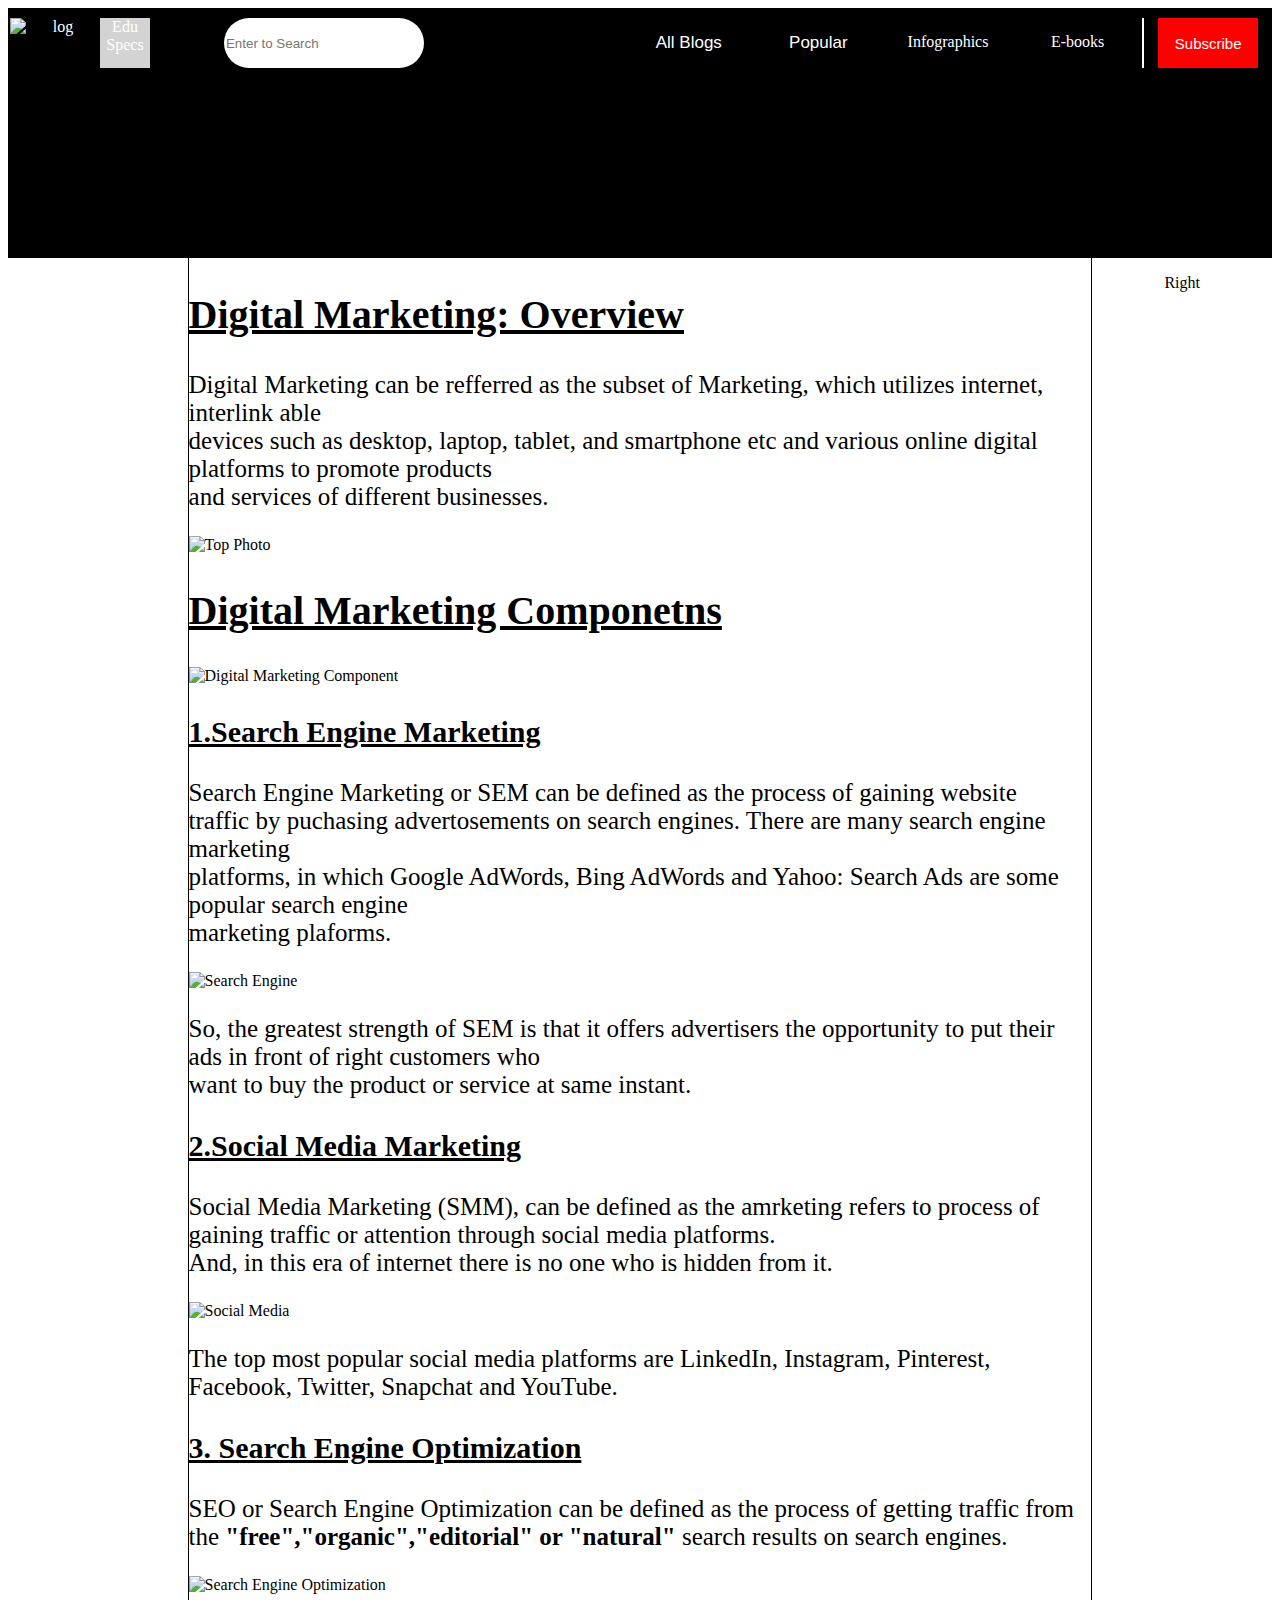
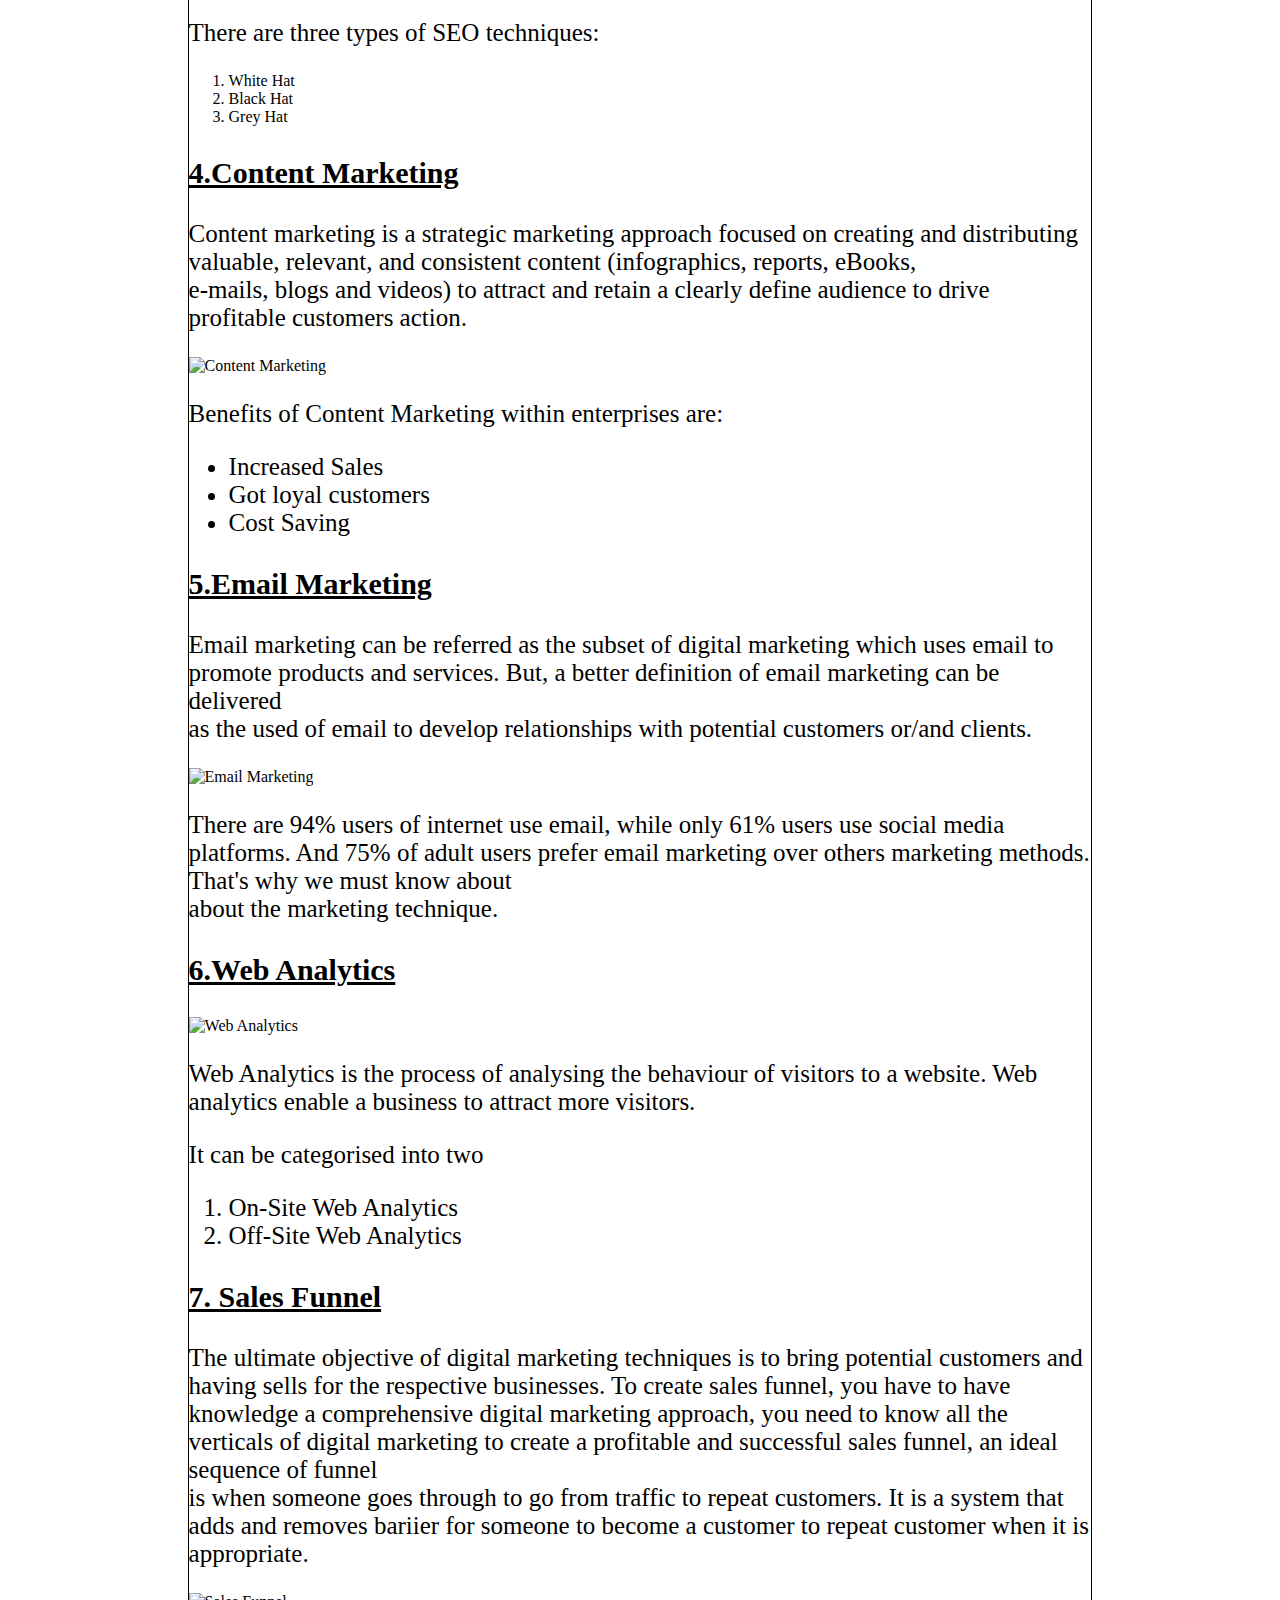
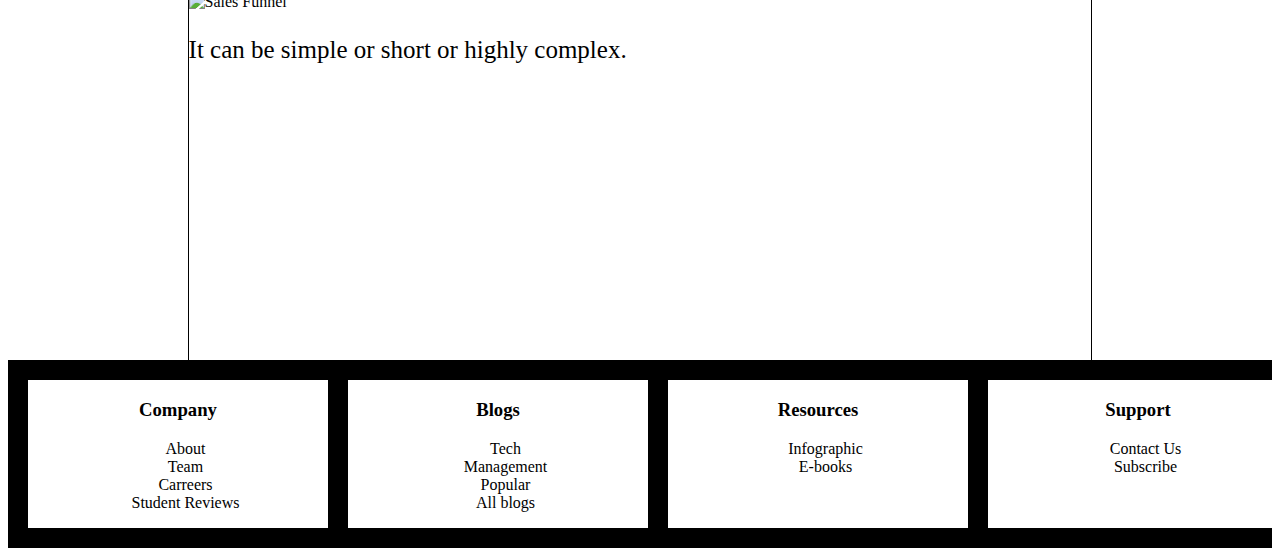
==== index.html @ 1f245247 "updating" ====
<!DOCTYPE html>
<html>
<head>
	<meta charset="utf-8">
	<link rel="stylesheet" type="text/css" href="css/style.css">
	<link rel="stylesheet" href="css/all.css">
	<link rel="stylesheet" href="css/extra.css">
	<title>Blog</title>
</head>
<body>
	<div class="wrapper">
		<div class="top">
			<div class="logo">
				<img src="image/logo.jpg" alt ="log">
				<p>Edu Specs</p>
			</div>
			<div class="search">
					<input type="search" placeholder="Enter to Search">

			</div>
			<div class="top-right">
				<div class="all">
					<button class="dropbtn allBlogs" onclick=showBlogs()>All Blogs </button>
					<div class="content-blogs">
						<div class="tech col-blogs">
							<h3>Tech</h3>
							<ul class="drop-list">
								<li>Machine Learning</li>
								<li>Data Science</li>
								<li>Blockchain Technology</li>
								<li>Deeplearning</li>
								<a href="" class="top-links">See more</a>
							</ul>
						</div>
						<div class="management col-blogs">
							<h3>Management</h3>
							<ul class="drop-list">
								<li>Corporate Finance</li>
								<li>Digital Marketing</li>
								<li>Business Valuation</li>
								<li>Financial Markets</li>
								<a href="" class="top-links">See more</a>
							</ul>
						</div>		
					</div>
				</div>
				<div class=" Popular pop">
					<button class="dropbtn"  onclick=showPop()>Popular</button>
					<div class="content-pop">
						<div class="col-pop">
							
							<p>This is something about Popular tags</p>
						</div>
					</div>
				</div>
				<a href="" class="links info">Infographics</a>
				<a href="" class="links ebooks">E-books</a>
				<div class="sub">
					<button ><a href="" class="links">Subscribe</a></button>
				</div>				
			</div>
		</div>
		<div class="main">
			<div>
				<h2 class="mainheading"> Digital Marketing: Overview</h2>
				<div class="description">
					<p>Digital Marketing can be refferred as the subset
					of Marketing, which utilizes internet, interlink able<br>
					devices such as desktop, laptop, tablet, and smartphone etc
					and various online digital platforms to promote products<br>
					and services of different businesses.</p>
				</div>
				<img src="./asset/topphoto.JPG" alt="Top Photo">
			</div>
			
			<div>
				<h2 class="mainheading">Digital Marketing Componetns</h2>
				<img src="./asset/component.JPG" alt="Digital Marketing Component">
				
			</div>
			
			<div>
				<h3 class="heading">1.Search Engine Marketing</h3>
				<div class="description">
					<p>Search Engine Marketing or SEM can be
					defined as the process of gaining website<br>
					traffic by puchasing advertosements on search
					engines. There are many search engine marketing<br>
					platforms, in which Google AdWords, Bing AdWords and
					Yahoo: Search Ads are some popular search engine<br>
					marketing plaforms.</p>
				</div>
				<img src="./asset/searchengine.JPG" alt="Search Engine">
				<div class="description">
					<p>So, the greatest strength of SEM is that it offers advertisers
					 the opportunity to put their ads in front of right customers who <br>
					 want to buy the product or service at same instant.</p>
				</div>
			</div>
			
			<div>
				<h3 class="heading">2.Social Media Marketing </h3>
				<div class="description">
					<p>Social Media Marketing (SMM), can be defined as the amrketing refers
					 to process of gaining traffic or attention through social media platforms.<br>
					 And, in this era of internet there is no one who is hidden from it.</p>
				 </div>
				 <img src="./asset/socialmedia.JPG" alt="Social Media">
				 <div class="description">
					 <p>The top most popular social media platforms are LinkedIn, Instagram, Pinterest,
					  Facebook, Twitter, Snapchat and YouTube.</p>
				</div>
			</div>
			
			<div>
				<h3 class="heading">3. Search Engine Optimization</h3>
				<div class="description">
					<p>SEO or Search Engine Optimization can be defined as the process of getting traffic
					from the <b>"free","organic","editorial" or "natural"</b> search results on search engines.</p>
				</div>
				<img src="./asset/seo.JPG" alt="Search Engine Optimization">
				<div class="description">
					<p>There are three types of SEO techniques:</p>
				</div>
				<ol>
					<li>White Hat</li>
					<li>Black Hat</li>
					<li>Grey Hat</li>
				</ol>
			</div>
			
			<div>
				<h3 class="heading">4.Content Marketing </h3>
				<div class="description">
					<p>Content marketing is a strategic marketing approach focused on creating and 
					distributing valuable, relevant, and consistent content (infographics, reports, eBooks,<br>
					e-mails, blogs and videos) to attract and retain a clearly define audience to drive profitable customers
					action.</p>
				 </div>
				<img src="./asset/contentmarketing.JPG" alt="Content Marketing">
				<div class="description">
					<p>Benefits of Content Marketing within enterprises are:</p>
				<ul>
					<li>Increased Sales</li>
					<li>Got loyal customers</li>
					<li>Cost Saving</li>
				</ul>
				</div>
			</div>
			
			<div>
				<h3 class="heading">5.Email Marketing</h3>
				<div class="description">
					<p>Email marketing can be referred as the subset of digital marketing which uses email to 
					promote products and services. But, a better definition of email marketing can be delivered <br>
					as the used of email to develop relationships with potential customers or/and clients.</p>
				</div>
				<img src="./asset/emailmarketing.JPG" alt="Email Marketing">
				<div class="description">
					<p>There are 94% users of internet use email, while only 61% users use social media platforms. And 
					75% of adult users prefer email marketing over others marketing methods. That's why we must know about <br>
					about the marketing technique.</p>
				</div>
			</div>
			
			<div>
				<h3 class="heading">6.Web Analytics</h3>
				<img src="./asset/webanalytics.JPG" alt="Web Analytics">
				<div class="description">
					<p>Web Analytics is the process of analysing the behaviour of visitors to a website. Web 
					analytics enable a business to attract more visitors.</p>
					<p>It can be categorised into two</p>
				<ol>
					<li>On-Site Web Analytics</li>
					<li>Off-Site Web Analytics</li>
				<ol>
				</div>
			</div>
			
			<div>
				<h3 class="heading">7. Sales Funnel</h3>
				<div class="description">
					<p>The ultimate objective of digital marketing techniques is to bring potential customers 
					and having sells for the respective businesses. To create sales funnel, you have to have<br>
					knowledge a comprehensive digital marketing approach, you need to know all the verticals of 
					digital marketing to create a profitable and successful sales funnel, an ideal sequence of funnel<br>
					is when someone goes through to go from traffic to repeat customers. It is a system that adds and removes 
					bariier for someone to become a customer to repeat customer when it is appropriate.</p>
				</div>
				<img src="./asset/salesfunnel.JPG" alt="Sales Funnel">
				<div class="description">
					<p>It can be simple or short or highly complex.</p>
				</div>
			</div>
			
		
		</main>
		</div>
		<aside class="social">
			<a href="#"><i class ="fab fa- google fa-2x"></i></a><br>
			<a href="#"><i class="fab fa-facebook-f fa-2x"></i></a><br>
			<a href="#"><i class="fab fa-twitter fa-2x"></i></a><br>
			<a href="#"><i class="fab fa-instagram fa-2x"></i></a><br>
			<a href="#"><i class="fab fa-youtube fa-2x"></i></a><br>	
		</aside>
		<aside class="right">
			<p>Right</p>
		</aside>
		<div class = "bottom ">
			<div class ="company ">
				<h3>Company</h3>
				<ul class = "footer-lists">
					<li>About</li>
					<li>Team</li>
					<li>Carreers</li>
					<li>Student Reviews</li>

				</ul>
			</div>
			<div class ="blogs ">
				<h3>Blogs</h3>
				<ul class = "footer-lists">
					<li>Tech</li>
					<li>Management</li>
					<li>Popular</li>
					<li>All blogs</li>
				</ul>
			</div>
			<div class ="resources">
				<h3>Resources</h3>
				<ul class = "footer-lists">
					<li>Infographic</li>
					<li>E-books</li>
				</ul>
			</div>
			<div class="= support ">
				<h3>Support</h3>
				<ul class = "footer-lists">
					<li>Contact Us</li>
					<li>Subscribe</li>
				</ul>
			</div>
		</div>
	</div>
	<script type="text/javascript" src="js/script.js"></script>
</body>
</html>
---- css/style.css ----
.top{
	grid-area: header;
	background-color: black;
	display: grid;
	grid-template-columns: 1fr 1fr 3fr;
	text-align: center;
	padding-top: 10px;
	padding-bottom: 15%;
	grid-template-areas: 
		"logo search top-right";
}
.logo{
	grid-area: logo;
	color: white;
	width: 40px;
	height: 40px;
	display: grid;
	grid-template-columns: 1fr 1fr;
	grid-template-areas: 
		"img text";
}
.logo img{
	grid-area: img;
	height: 50px;
	width: 90px;
	padding-left: 2px;
}
.logo p{
	margin: 0px;
	width: 50px;
	grid-area: text;
	color: white;
	background-color: lightgrey;
}

.search{
	grid-area: search;
	color: white;
	padding-right: 200px;
}

.search input{
	height: 50px;
	width: 200px;
	border-radius: 40px;
	border: none;
}


.all{
	grid-area: all;

}
.popular{
	grid-area: popular;
}
.info{
	grid-area: info;

}
.ebook{
	grid-area: ebooks;

}
.sub{
	grid-area: sub;
	border-left: 2px solid white;
	
}
.sub button{
	background-color: red;
	border: none;
	height: 50px;
	width: 100px;
	font-size: 15px;
}
.links{
	padding-top: 15px;
	text-decoration: none;
	color: white;
}

.top-right{
	grid-area: top-right;
	color:white;
	display: grid;
	grid-template-columns: 1fr 1fr 1fr 1fr 1fr ;
	text-align: center;
	grid-template-areas: 
		"all popular info ebooks sub"
}


.all h3{
	color: blue;
}

.drop-list{
	text-align: left;
	color: black;
	list-style-type: none;
}

.dropbtn{
	border:none;
	background-color: black;
	color:white;
	font-size: 17px;
	padding-top: 15px;
	padding-bottom:  10px;
}

.content-blogs{
	background-color: white;
	display: none;
	position: absolute;
	z-index: 1;
	width: 40%;
	margin-right: 16%;
}
.content-pop{
	background-color: white;
	color:black;
	display: none;
	position: absolute;
	z-index: 1;
	height: 20%;
	width: 30%;
	margin-right: 30%;
}

.top-links{
	text-decoration: none;
	color: blue;
}
.col-blogs{
	float: left;
}

.show{
	display: block;
	
}


.main{
	grid-area: content;
	background-color: white;
	text-align: left;
	padding-bottom: 30%;
}

.heading {
	font-size: 30px;
	text-decoration: underline;
}

.mainheading {
	font-size: 40px;
	text-decoration: underline;
}

.description {
	font-size: 25px;
}

.bottom{
	grid-area: footer;
	background-color: black;
	display: grid;
	grid-template-columns: 300px 300px 300px 300px;
	padding: 20px;
	grid-column-gap: 20px;
	grid-template-areas: 
		" company blogs resources support";
	text-align: center;
}
.social{
	grid-area: social;
	background-color: white;
	text-align: center;
	border-right:  1px solid black;
	padding-top: 20%;
}
.right{
	grid-area: side;
	background-color: white;
	border-left:  1px solid black;
	text-align: center;
}

.wrapper{
	display: grid;
	margin: 0 auto;
	grid-template-columns: 1fr 5fr 1fr;
	grid-template-areas: 
		"header header header"
		"social content side"
		"footer footer footer";

}
.company{
	background-color: white;
	grid-area: company;
	
}
.blogs{
	background-color: white;
	grid-area: blogs;
	
	
}
.resources{
	background-color: white;
	grid-area: resources;
	
}
.support{
	background-color: white;
	grid-area: support;
	
}

.footer-lists{
	text-align: center;
	padding-left: 5%;
	list-style-type: none;
}
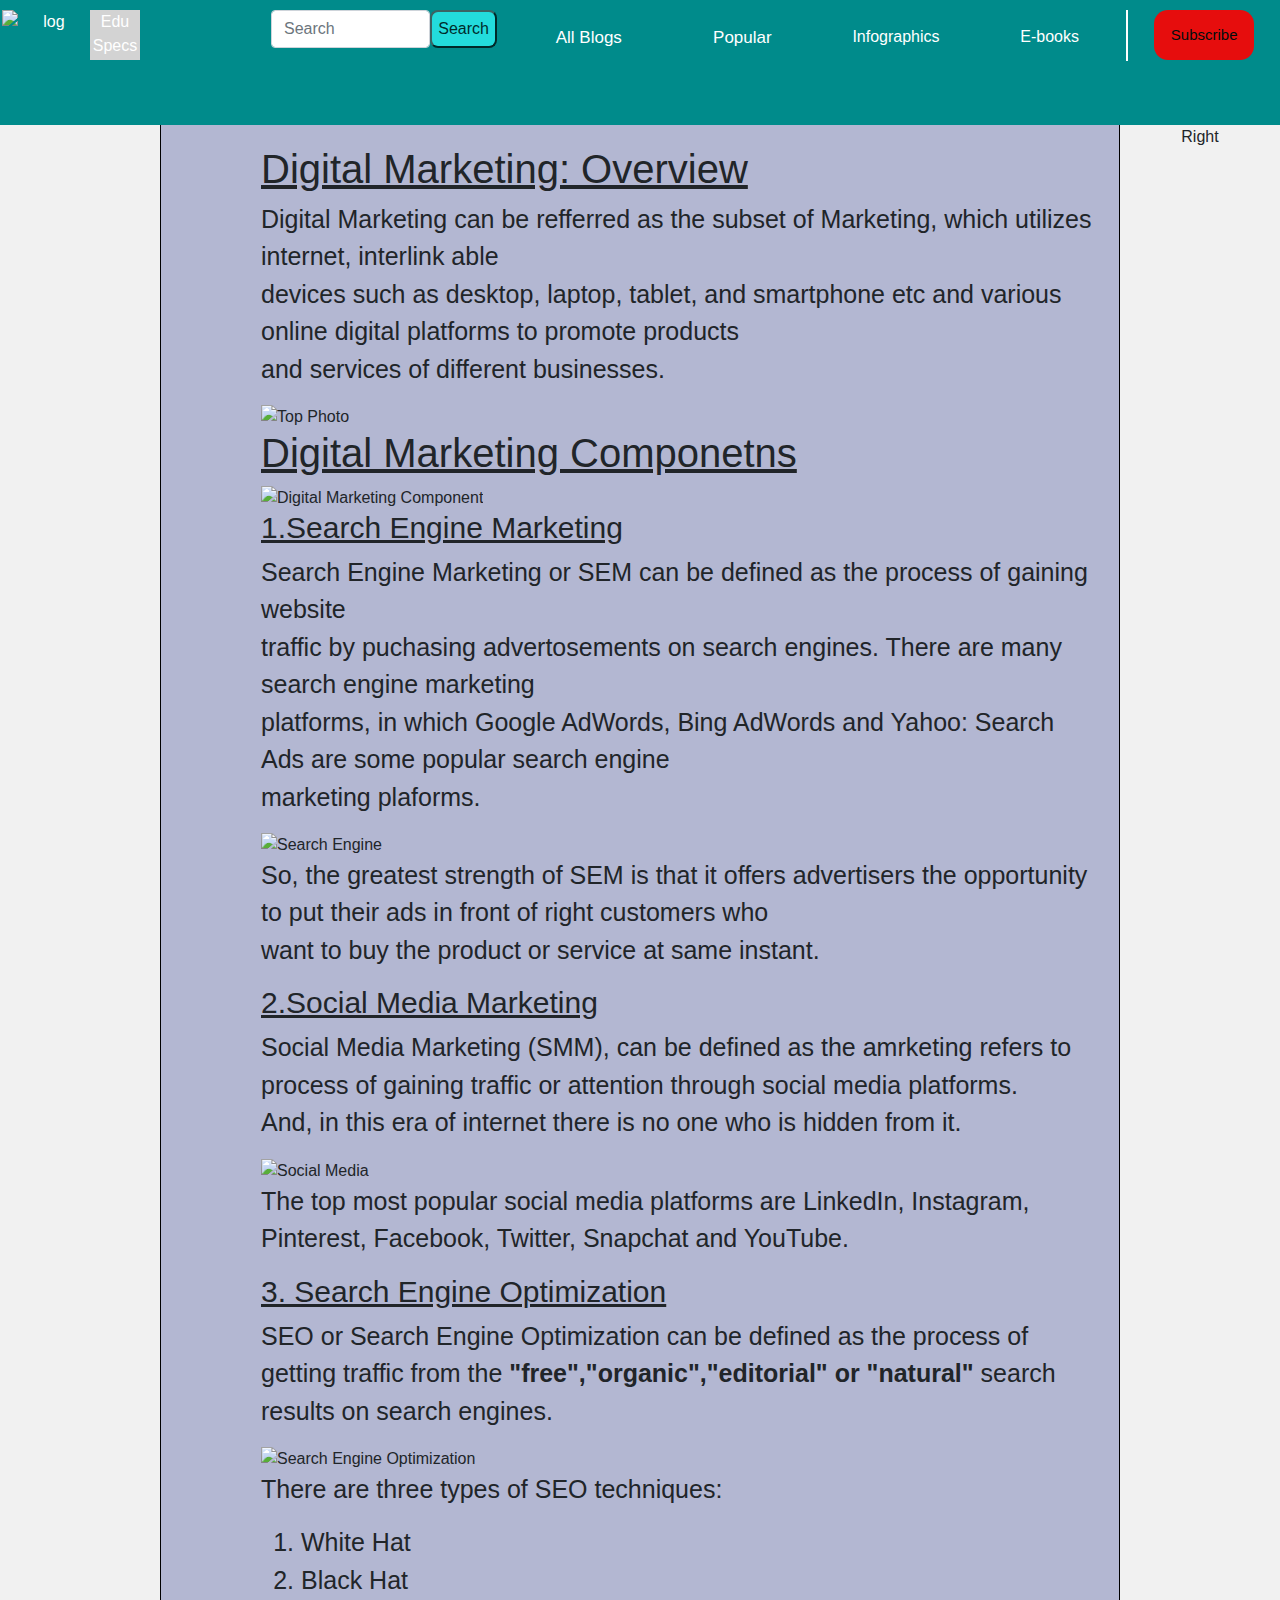
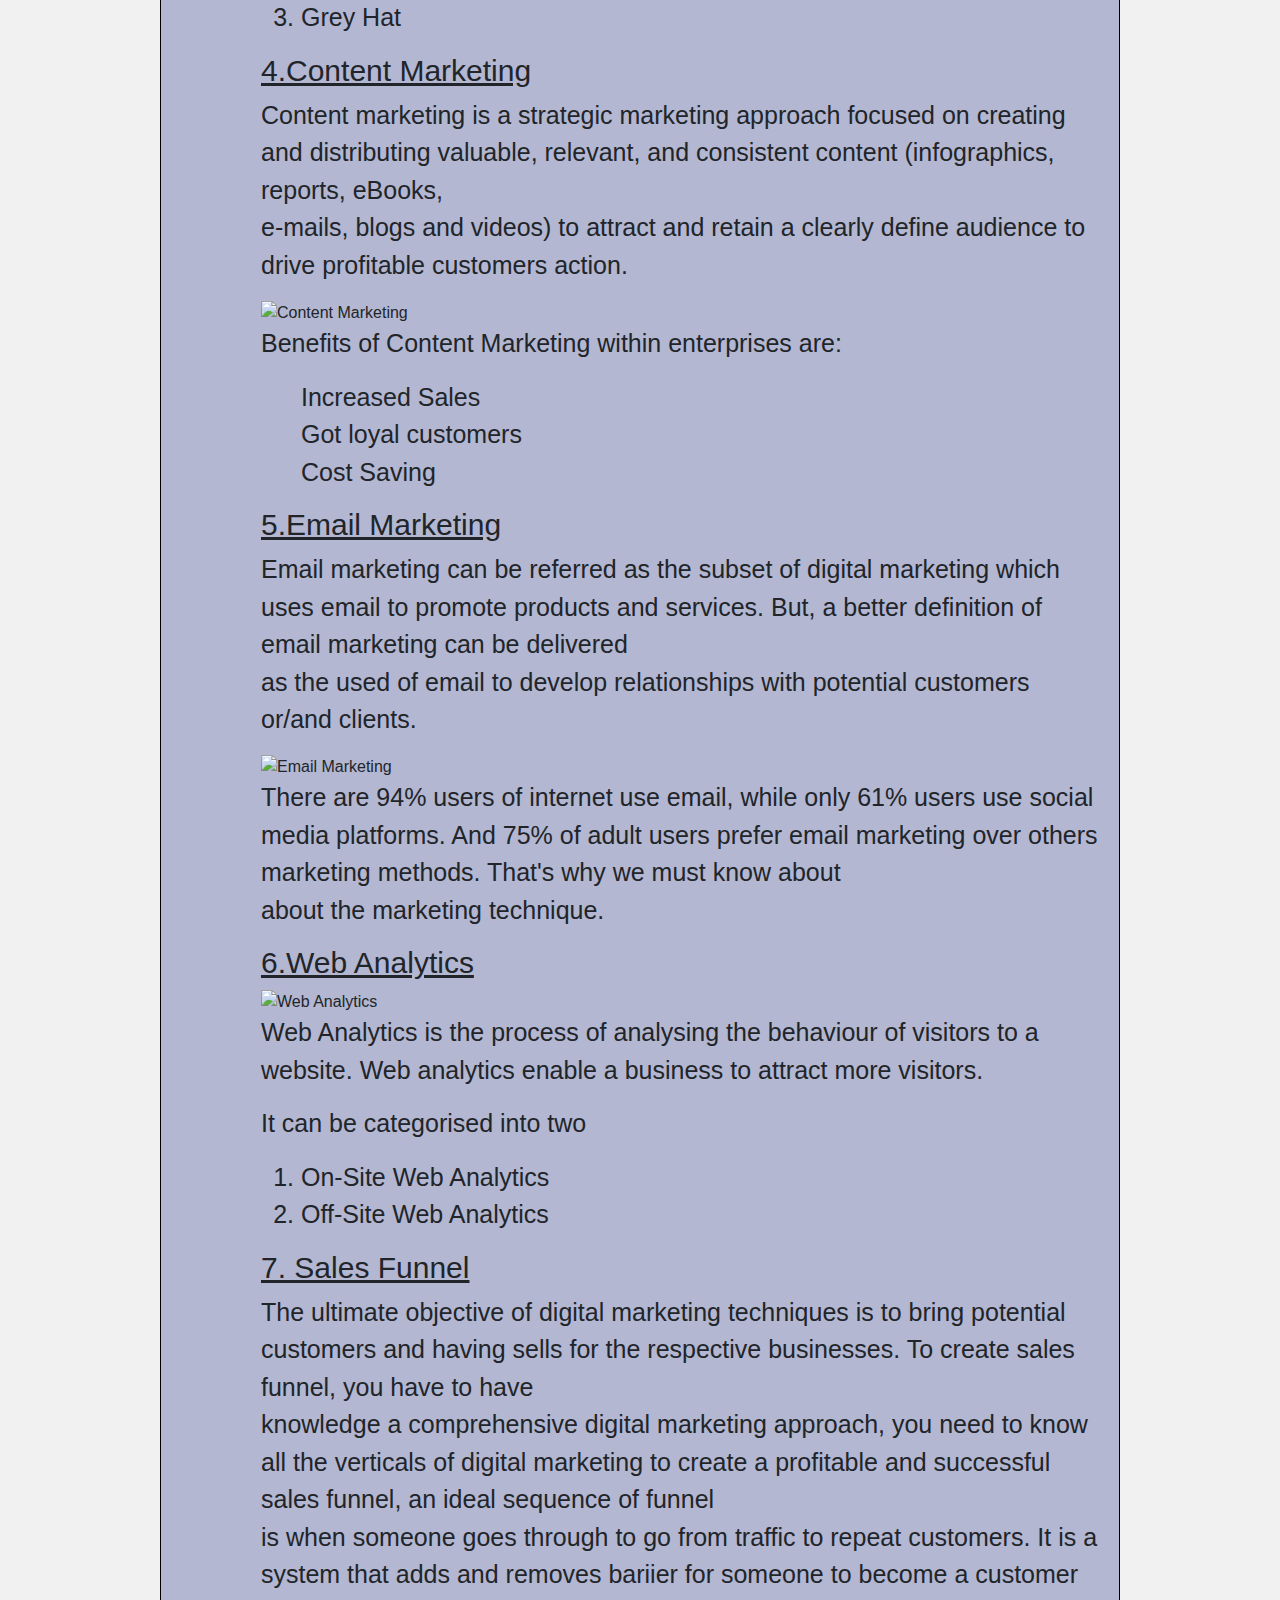
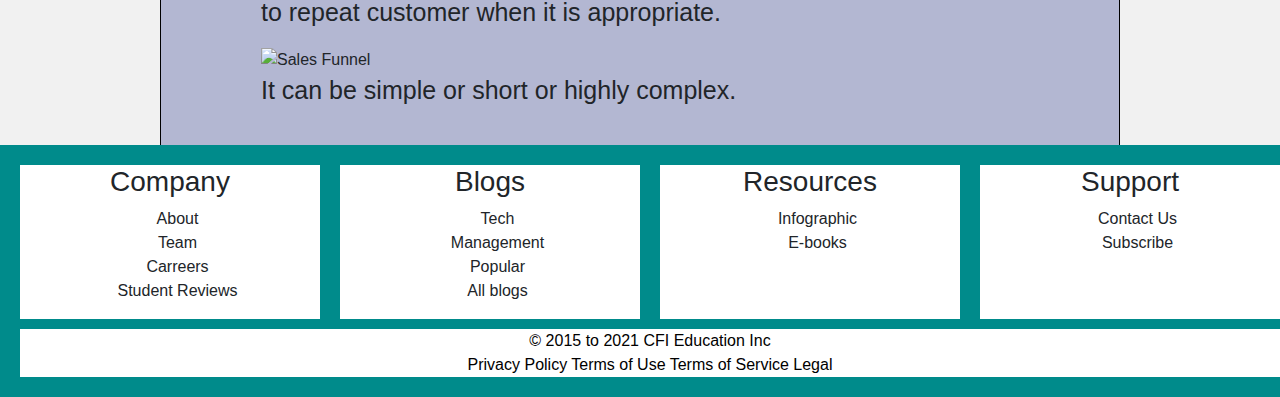
==== commit 7112ae6b: "Merge branch 'main' of https://github.com/MADHUSHUDHAN1/blogging" ====
--- a/index.html
+++ b/index.html
@@ -1,247 +1,281 @@
-<!DOCTYPE html>
-<html>
-<head>
-	<meta charset="utf-8">
-	<link rel="stylesheet" type="text/css" href="css/style.css">
-	<link rel="stylesheet" href="css/all.css">
-	<link rel="stylesheet" href="css/extra.css">
-	<title>Blog</title>
-</head>
-<body>
-	<div class="wrapper">
-		<div class="top">
-			<div class="logo">
-				<img src="image/logo.jpg" alt ="log">
-				<p>Edu Specs</p>
-			</div>
-			<div class="search">
-					<input type="search" placeholder="Enter to Search">
-
-			</div>
-			<div class="top-right">
-				<div class="all">
-					<button class="dropbtn allBlogs" onclick=showBlogs()>All Blogs </button>
-					<div class="content-blogs">
-						<div class="tech col-blogs">
-							<h3>Tech</h3>
-							<ul class="drop-list">
-								<li>Machine Learning</li>
-								<li>Data Science</li>
-								<li>Blockchain Technology</li>
-								<li>Deeplearning</li>
-								<a href="" class="top-links">See more</a>
-							</ul>
-						</div>
-						<div class="management col-blogs">
-							<h3>Management</h3>
-							<ul class="drop-list">
-								<li>Corporate Finance</li>
-								<li>Digital Marketing</li>
-								<li>Business Valuation</li>
-								<li>Financial Markets</li>
-								<a href="" class="top-links">See more</a>
-							</ul>
-						</div>		
-					</div>
-				</div>
-				<div class=" Popular pop">
-					<button class="dropbtn"  onclick=showPop()>Popular</button>
-					<div class="content-pop">
-						<div class="col-pop">
-							
-							<p>This is something about Popular tags</p>
-						</div>
-					</div>
-				</div>
-				<a href="" class="links info">Infographics</a>
-				<a href="" class="links ebooks">E-books</a>
-				<div class="sub">
-					<button ><a href="" class="links">Subscribe</a></button>
-				</div>				
-			</div>
-		</div>
-		<div class="main">
-			<div>
-				<h2 class="mainheading"> Digital Marketing: Overview</h2>
-				<div class="description">
-					<p>Digital Marketing can be refferred as the subset
-					of Marketing, which utilizes internet, interlink able<br>
-					devices such as desktop, laptop, tablet, and smartphone etc
-					and various online digital platforms to promote products<br>
-					and services of different businesses.</p>
-				</div>
-				<img src="./asset/topphoto.JPG" alt="Top Photo">
-			</div>
-			
-			<div>
-				<h2 class="mainheading">Digital Marketing Componetns</h2>
-				<img src="./asset/component.JPG" alt="Digital Marketing Component">
-				
-			</div>
-			
-			<div>
-				<h3 class="heading">1.Search Engine Marketing</h3>
-				<div class="description">
-					<p>Search Engine Marketing or SEM can be
-					defined as the process of gaining website<br>
-					traffic by puchasing advertosements on search
-					engines. There are many search engine marketing<br>
-					platforms, in which Google AdWords, Bing AdWords and
-					Yahoo: Search Ads are some popular search engine<br>
-					marketing plaforms.</p>
-				</div>
-				<img src="./asset/searchengine.JPG" alt="Search Engine">
-				<div class="description">
-					<p>So, the greatest strength of SEM is that it offers advertisers
-					 the opportunity to put their ads in front of right customers who <br>
-					 want to buy the product or service at same instant.</p>
-				</div>
-			</div>
-			
-			<div>
-				<h3 class="heading">2.Social Media Marketing </h3>
-				<div class="description">
-					<p>Social Media Marketing (SMM), can be defined as the amrketing refers
-					 to process of gaining traffic or attention through social media platforms.<br>
-					 And, in this era of internet there is no one who is hidden from it.</p>
-				 </div>
-				 <img src="./asset/socialmedia.JPG" alt="Social Media">
-				 <div class="description">
-					 <p>The top most popular social media platforms are LinkedIn, Instagram, Pinterest,
-					  Facebook, Twitter, Snapchat and YouTube.</p>
-				</div>
-			</div>
-			
-			<div>
-				<h3 class="heading">3. Search Engine Optimization</h3>
-				<div class="description">
-					<p>SEO or Search Engine Optimization can be defined as the process of getting traffic
-					from the <b>"free","organic","editorial" or "natural"</b> search results on search engines.</p>
-				</div>
-				<img src="./asset/seo.JPG" alt="Search Engine Optimization">
-				<div class="description">
-					<p>There are three types of SEO techniques:</p>
-				</div>
-				<ol>
-					<li>White Hat</li>
-					<li>Black Hat</li>
-					<li>Grey Hat</li>
-				</ol>
-			</div>
-			
-			<div>
-				<h3 class="heading">4.Content Marketing </h3>
-				<div class="description">
-					<p>Content marketing is a strategic marketing approach focused on creating and 
-					distributing valuable, relevant, and consistent content (infographics, reports, eBooks,<br>
-					e-mails, blogs and videos) to attract and retain a clearly define audience to drive profitable customers
-					action.</p>
-				 </div>
-				<img src="./asset/contentmarketing.JPG" alt="Content Marketing">
-				<div class="description">
-					<p>Benefits of Content Marketing within enterprises are:</p>
-				<ul>
-					<li>Increased Sales</li>
-					<li>Got loyal customers</li>
-					<li>Cost Saving</li>
-				</ul>
-				</div>
-			</div>
-			
-			<div>
-				<h3 class="heading">5.Email Marketing</h3>
-				<div class="description">
-					<p>Email marketing can be referred as the subset of digital marketing which uses email to 
-					promote products and services. But, a better definition of email marketing can be delivered <br>
-					as the used of email to develop relationships with potential customers or/and clients.</p>
-				</div>
-				<img src="./asset/emailmarketing.JPG" alt="Email Marketing">
-				<div class="description">
-					<p>There are 94% users of internet use email, while only 61% users use social media platforms. And 
-					75% of adult users prefer email marketing over others marketing methods. That's why we must know about <br>
-					about the marketing technique.</p>
-				</div>
-			</div>
-			
-			<div>
-				<h3 class="heading">6.Web Analytics</h3>
-				<img src="./asset/webanalytics.JPG" alt="Web Analytics">
-				<div class="description">
-					<p>Web Analytics is the process of analysing the behaviour of visitors to a website. Web 
-					analytics enable a business to attract more visitors.</p>
-					<p>It can be categorised into two</p>
-				<ol>
-					<li>On-Site Web Analytics</li>
-					<li>Off-Site Web Analytics</li>
-				<ol>
-				</div>
-			</div>
-			
-			<div>
-				<h3 class="heading">7. Sales Funnel</h3>
-				<div class="description">
-					<p>The ultimate objective of digital marketing techniques is to bring potential customers 
-					and having sells for the respective businesses. To create sales funnel, you have to have<br>
-					knowledge a comprehensive digital marketing approach, you need to know all the verticals of 
-					digital marketing to create a profitable and successful sales funnel, an ideal sequence of funnel<br>
-					is when someone goes through to go from traffic to repeat customers. It is a system that adds and removes 
-					bariier for someone to become a customer to repeat customer when it is appropriate.</p>
-				</div>
-				<img src="./asset/salesfunnel.JPG" alt="Sales Funnel">
-				<div class="description">
-					<p>It can be simple or short or highly complex.</p>
-				</div>
-			</div>
-			
-		
-		</main>
-		</div>
-		<aside class="social">
-			<a href="#"><i class ="fab fa- google fa-2x"></i></a><br>
-			<a href="#"><i class="fab fa-facebook-f fa-2x"></i></a><br>
-			<a href="#"><i class="fab fa-twitter fa-2x"></i></a><br>
-			<a href="#"><i class="fab fa-instagram fa-2x"></i></a><br>
-			<a href="#"><i class="fab fa-youtube fa-2x"></i></a><br>	
-		</aside>
-		<aside class="right">
-			<p>Right</p>
-		</aside>
-		<div class = "bottom ">
-			<div class ="company ">
-				<h3>Company</h3>
-				<ul class = "footer-lists">
-					<li>About</li>
-					<li>Team</li>
-					<li>Carreers</li>
-					<li>Student Reviews</li>
-
-				</ul>
-			</div>
-			<div class ="blogs ">
-				<h3>Blogs</h3>
-				<ul class = "footer-lists">
-					<li>Tech</li>
-					<li>Management</li>
-					<li>Popular</li>
-					<li>All blogs</li>
-				</ul>
-			</div>
-			<div class ="resources">
-				<h3>Resources</h3>
-				<ul class = "footer-lists">
-					<li>Infographic</li>
-					<li>E-books</li>
-				</ul>
-			</div>
-			<div class="= support ">
-				<h3>Support</h3>
-				<ul class = "footer-lists">
-					<li>Contact Us</li>
-					<li>Subscribe</li>
-				</ul>
-			</div>
-		</div>
-	</div>
-	<script type="text/javascript" src="js/script.js"></script>
-</body>
+<!DOCTYPE html>
+<html>
+<head>
+	<meta charset="utf-8" name="viewport" content="width=device-width,initial-scale = 1.0">
+	<link rel="stylesheet" type="text/css" href="css/style.css">
+	<link rel="stylesheet" type="text/css" href="css/extra.css">
+	<link rel="stylesheet" type="text/css" href="css/fluffy.css">
+	 <!-- Bootstrap CSS -->
+    <link rel="stylesheet" href="https://stackpath.bootstrapcdn.com/bootstrap/4.4.1/css/bootstrap.min.css" integrity="sha384-Vkoo8x4CGsO3+Hhxv8T/Q5PaXtkKtu6ug5TOeNV6gBiFeWPGFN9MuhOf23Q9Ifjh" crossorigin="anonymous">
+
+	<link rel="stylesheet" href="css/all.css">
+	<title>Blog</title>
+</head>
+<body>
+	<div class="wrapper">
+		<div class="top">
+			<div class="logo">
+				<img src="image/logo.jpg" alt ="log">
+				<p>Edu Specs</p>
+			</div>
+			 <div class="container-fluid">
+    <form class="d-flex">
+      <input class="form-control me-2" type="search" placeholder="Search" aria-label="Search">
+      <button class="btn-btn-outline-success" type="submit">Search</button>
+    </form>
+  </div>
+			<div class="top-right">
+				<div class="all">
+					<button class="dropbtn allBlogs" onclick=showBlogs()>All Blogs </button>
+					<div class="content-blogs">
+						<div class="tech col-blogs">
+							<h3>Tech</h3>
+							<ul class="drop-list">
+								<li>Machine Learning</li>
+								<li>Data Science</li>
+								<li>Blockchain Technology</li>
+								<li>Deeplearning</li>
+								<a href="" class="top-links">See more</a>
+							</ul>
+						</div>
+						<div class="management col-blogs">
+							<h3>Management</h3>
+							<ul class="drop-list">
+								<li>Corporate Finance</li>
+								<li>Digital Marketing</li>
+								<li>Business Valuation</li>
+								<li>Financial Markets</li>
+								<a href="" class="top-links">See more</a>
+							</ul>
+						</div>		
+					</div>
+				</div>
+				<div class=" Popular pop">
+					<button class="dropbtn"  onclick=showPop()>Popular</button>
+					<div class="content-pop">
+						<div class="col-pop">
+							
+							<p>This is something about Popular tags</p>
+						</div>
+					</div>
+				</div>
+				<a href="" class="links info">Infographics</a>
+				<a href="" class="links ebooks">E-books</a>
+				
+		<!--The subscribe button content--->
+				<div class="sub">
+					<button class="sub-btn" >Subscribe</button>
+					<div class = "sub-modal">
+						<div class="modal-content">
+							<span class="close">&times; <!--the x for closing--></span>
+							<form>
+								<h4>Subscribe to our Newsletter</h4>
+								<label>Email:</label><input type="email" required placeholder="Enter Email">
+								<button>Subscbibe</button>
+							</form>
+						</div>
+					</div>
+				</div>				
+			</div>
+		</div>
+		<div class="main">
+			<div>
+				<h2 class="mainheading"> Digital Marketing: Overview</h2>
+				<div class="description">
+					<p>Digital Marketing can be refferred as the subset
+					of Marketing, which utilizes internet, interlink able<br>
+					devices such as desktop, laptop, tablet, and smartphone etc
+					and various online digital platforms to promote products<br>
+					and services of different businesses.</p>
+				</div>
+				<img src="./asset/topphoto.JPG" alt="Top Photo">
+			</div>
+			
+			<div>
+				<h2 class="mainheading">Digital Marketing Componetns</h2>
+				<img src="./asset/component.JPG" alt="Digital Marketing Component">
+				
+			</div>
+			
+			<div>
+				<h3 class="heading">1.Search Engine Marketing</h3>
+				<div class="description">
+					<p>Search Engine Marketing or SEM can be
+					defined as the process of gaining website<br>
+					traffic by puchasing advertosements on search
+					engines. There are many search engine marketing<br>
+					platforms, in which Google AdWords, Bing AdWords and
+					Yahoo: Search Ads are some popular search engine<br>
+					marketing plaforms.</p>
+				</div>
+				<img src="./asset/searchengine.JPG" alt="Search Engine">
+				<div class="description">
+					<p>So, the greatest strength of SEM is that it offers advertisers
+					 the opportunity to put their ads in front of right customers who <br>
+					 want to buy the product or service at same instant.</p>
+				</div>
+			</div>
+			
+			<div>
+				<h3 class="heading">2.Social Media Marketing </h3>
+				<div class="description">
+					<p>Social Media Marketing (SMM), can be defined as the amrketing refers
+					 to process of gaining traffic or attention through social media platforms.<br>
+					 And, in this era of internet there is no one who is hidden from it.</p>
+				 </div>
+				 <img src="./asset/socialmedia.JPG" alt="Social Media">
+				 <div class="description">
+					 <p>The top most popular social media platforms are LinkedIn, Instagram, Pinterest,
+					  Facebook, Twitter, Snapchat and YouTube.</p>
+				</div>
+			</div>
+			
+			<div>
+				<h3 class="heading">3. Search Engine Optimization</h3>
+				<div class="description">
+					<p>SEO or Search Engine Optimization can be defined as the process of getting traffic
+					from the <b>"free","organic","editorial" or "natural"</b> search results on search engines.</p>
+				</div>
+				<img src="./asset/seo.JPG" alt="Search Engine Optimization">
+				<div class="description">
+					<p>There are three types of SEO techniques:</p>
+				<ol>
+					<li>White Hat</li>
+					<li>Black Hat</li>
+					<li>Grey Hat</li>
+				</ol>
+				</div>
+			</div>
+			
+			<div>
+				<h3 class="heading">4.Content Marketing </h3>
+				<div class="description">
+					<p>Content marketing is a strategic marketing approach focused on creating and 
+					distributing valuable, relevant, and consistent content (infographics, reports, eBooks,<br>
+					e-mails, blogs and videos) to attract and retain a clearly define audience to drive profitable customers
+					action.</p>
+				 </div>
+				<img src="./asset/contentmarketing.JPG" alt="Content Marketing">
+				<div class="description">
+					<p>Benefits of Content Marketing within enterprises are:</p>
+				<ul>
+					<li>Increased Sales</li>
+					<li>Got loyal customers</li>
+					<li>Cost Saving</li>
+				</ul>
+				</div>
+			</div>
+			
+			<div>
+				<h3 class="heading">5.Email Marketing</h3>
+				<div class="description">
+					<p>Email marketing can be referred as the subset of digital marketing which uses email to 
+					promote products and services. But, a better definition of email marketing can be delivered <br>
+					as the used of email to develop relationships with potential customers or/and clients.</p>
+				</div>
+				<img src="./asset/emailmarketing.JPG" alt="Email Marketing">
+				<div class="description">
+					<p>There are 94% users of internet use email, while only 61% users use social media platforms. And 
+					75% of adult users prefer email marketing over others marketing methods. That's why we must know about <br>
+					about the marketing technique.</p>
+				</div>
+			</div>
+			
+			<div>
+				<h3 class="heading">6.Web Analytics</h3>
+				<img src="./asset/webanalytics.JPG" alt="Web Analytics">
+				<div class="description">
+					<p>Web Analytics is the process of analysing the behaviour of visitors to a website. Web 
+					analytics enable a business to attract more visitors.</p>
+					<p>It can be categorised into two</p>
+				<ol>
+					<li>On-Site Web Analytics</li>
+					<li>Off-Site Web Analytics</li>
+				<ol>
+				</div>
+			</div>
+			
+			<div>
+				<h3 class="heading">7. Sales Funnel</h3>
+				<div class="description">
+					<p>The ultimate objective of digital marketing techniques is to bring potential customers 
+					and having sells for the respective businesses. To create sales funnel, you have to have<br>
+					knowledge a comprehensive digital marketing approach, you need to know all the verticals of 
+					digital marketing to create a profitable and successful sales funnel, an ideal sequence of funnel<br>
+					is when someone goes through to go from traffic to repeat customers. It is a system that adds and removes 
+					bariier for someone to become a customer to repeat customer when it is appropriate.</p>
+				</div>
+				<img src="./asset/salesfunnel.JPG" alt="Sales Funnel">
+				<div class="description">
+					<p>It can be simple or short or highly complex.</p>
+				</div>
+			</div>
+			
+		
+		</div>
+		<div class="social">
+			<a href="#"><i class ="fab fa-google fa-2x"></i></a><br>
+			<a href="#"><i class="fab fa-facebook-f fa-2x"></i></a><br>
+			<a href="#"><i class="fab fa-twitter fa-2x"></i></a><br>
+			<a href="#"><i class="fab fa-instagram fa-2x"></i></a><br>
+			<a href="#"><i class="fab fa-youtube fa-2x"></i></a><br>	
+		</div>
+		<aside class="right">
+			<p>Right</p>
+		</aside>
+		<div class = "bottom ">
+			<div class ="company ">
+				<h3>Company</h3>
+				<ul class = "footer-lists">
+					<li>About</li>
+					<li>Team</li>
+					<li>Carreers</li>
+					<li>Student Reviews</li>
+
+				</ul>
+			</div>
+			<div class ="blogs ">
+				<h3>Blogs</h3>
+				<ul class = "footer-lists">
+					<li>Tech</li>
+					<li>Management</li>
+					<li>Popular</li>
+					<li>All blogs</li>
+				</ul>
+			</div>
+			<div class ="resources">
+				<h3>Resources</h3>
+				<ul class = "footer-lists">
+					<li>Infographic</li>
+					<li>E-books</li>
+				</ul>
+			</div>
+			<div class="support ">
+				<h3>Support</h3>
+				<ul class = "footer-lists">
+					<li>Contact Us</li>
+					<li>Subscribe</li>
+				</ul>
+			</div>
+			<div class="copyR">
+				<div class = "copyr">
+					&#169; 2015 to 2021 CFI Education Inc
+				</div>
+				<div class="terms">
+					<div class="social-bottom">
+						<a href="#"><i class ="fab fa-google "></i></a>
+					<a href="#"><i class="fab fa-facebook-f "></i></a>
+					<a href="#"><i class="fab fa-twitter "></i></a>
+					<a href="#"><i class="fab fa-instagram "></i></a>
+					<a href="#"><i class="fab fa-youtube "></i></a>	
+					</div>
+					<div class = "policy">
+						Privacy Policy Terms of Use Terms of Service Legal
+					</div>
+				</div>			
+			</div>
+		</div>
+	</div>
+	<script type="text/javascript" src="js/script.js"></script>
+</body>
 </html>--- a/css/style.css
+++ b/css/style.css
@@ -1,228 +1,279 @@
-.top{
-	grid-area: header;
-	background-color: black;
-	display: grid;
-	grid-template-columns: 1fr 1fr 3fr;
-	text-align: center;
-	padding-top: 10px;
-	padding-bottom: 15%;
-	grid-template-areas: 
-		"logo search top-right";
-}
-.logo{
-	grid-area: logo;
-	color: white;
-	width: 40px;
-	height: 40px;
-	display: grid;
-	grid-template-columns: 1fr 1fr;
-	grid-template-areas: 
-		"img text";
-}
-.logo img{
-	grid-area: img;
-	height: 50px;
-	width: 90px;
-	padding-left: 2px;
-}
-.logo p{
-	margin: 0px;
-	width: 50px;
-	grid-area: text;
-	color: white;
-	background-color: lightgrey;
-}
-
-.search{
-	grid-area: search;
-	color: white;
-	padding-right: 200px;
-}
-
-.search input{
-	height: 50px;
-	width: 200px;
-	border-radius: 40px;
-	border: none;
-}
-
-
-.all{
-	grid-area: all;
-
-}
-.popular{
-	grid-area: popular;
-}
-.info{
-	grid-area: info;
-
-}
-.ebook{
-	grid-area: ebooks;
-
-}
-.sub{
-	grid-area: sub;
-	border-left: 2px solid white;
-	
-}
-.sub button{
-	background-color: red;
-	border: none;
-	height: 50px;
-	width: 100px;
-	font-size: 15px;
-}
-.links{
-	padding-top: 15px;
-	text-decoration: none;
-	color: white;
-}
-
-.top-right{
-	grid-area: top-right;
-	color:white;
-	display: grid;
-	grid-template-columns: 1fr 1fr 1fr 1fr 1fr ;
-	text-align: center;
-	grid-template-areas: 
-		"all popular info ebooks sub"
-}
-
-
-.all h3{
-	color: blue;
-}
-
-.drop-list{
-	text-align: left;
-	color: black;
-	list-style-type: none;
-}
-
-.dropbtn{
-	border:none;
-	background-color: black;
-	color:white;
-	font-size: 17px;
-	padding-top: 15px;
-	padding-bottom:  10px;
-}
-
-.content-blogs{
-	background-color: white;
-	display: none;
-	position: absolute;
-	z-index: 1;
-	width: 40%;
-	margin-right: 16%;
-}
-.content-pop{
-	background-color: white;
-	color:black;
-	display: none;
-	position: absolute;
-	z-index: 1;
-	height: 20%;
-	width: 30%;
-	margin-right: 30%;
-}
-
-.top-links{
-	text-decoration: none;
-	color: blue;
-}
-.col-blogs{
-	float: left;
-}
-
-.show{
-	display: block;
-	
-}
-
-
-.main{
-	grid-area: content;
-	background-color: white;
-	text-align: left;
-	padding-bottom: 30%;
-}
-
-.heading {
-	font-size: 30px;
-	text-decoration: underline;
-}
-
-.mainheading {
-	font-size: 40px;
-	text-decoration: underline;
-}
-
-.description {
-	font-size: 25px;
-}
-
-.bottom{
-	grid-area: footer;
-	background-color: black;
-	display: grid;
-	grid-template-columns: 300px 300px 300px 300px;
-	padding: 20px;
-	grid-column-gap: 20px;
-	grid-template-areas: 
-		" company blogs resources support";
-	text-align: center;
-}
-.social{
-	grid-area: social;
-	background-color: white;
-	text-align: center;
-	border-right:  1px solid black;
-	padding-top: 20%;
-}
-.right{
-	grid-area: side;
-	background-color: white;
-	border-left:  1px solid black;
-	text-align: center;
-}
-
-.wrapper{
-	display: grid;
-	margin: 0 auto;
-	grid-template-columns: 1fr 5fr 1fr;
-	grid-template-areas: 
-		"header header header"
-		"social content side"
-		"footer footer footer";
-
-}
-.company{
-	background-color: white;
-	grid-area: company;
-	
-}
-.blogs{
-	background-color: white;
-	grid-area: blogs;
-	
-	
-}
-.resources{
-	background-color: white;
-	grid-area: resources;
-	
-}
-.support{
-	background-color: white;
-	grid-area: support;
-	
-}
-
-.footer-lists{
-	text-align: center;
-	padding-left: 5%;
-	list-style-type: none;
-}+.top{
+	grid-area: header;
+	background-color: #008B8B;
+	display: grid;
+	grid-template-columns: 1fr 1fr 3fr;
+	text-align: center;
+	padding-top: 10px;
+	padding-bottom: 5%;
+	grid-template-areas: 
+		"logo search top-right";
+}
+.logo{
+	grid-area: logo;
+	color: white;
+	width: 40px;
+	height: 40px;
+	display: grid;
+	grid-template-columns: 1fr 1fr;
+	grid-template-areas: 
+		"img text";
+}
+.logo img{
+	grid-area: img;
+	height: 50px;
+	width: 90px;
+	padding-left: 2px;
+}
+.logo p{
+	margin: 0px;
+	width: 50px;
+	grid-area: text;
+	color: white;
+	background-color: lightgrey;
+}
+
+.search{
+	grid-area: search;
+	color: white;
+	padding-right: 200px;
+}
+
+.search input{
+	height: 50px;
+	width: 200px;
+	border-radius: 40px;
+	border: none;
+}
+
+
+.all{
+	grid-area: all;
+
+}
+.popular{
+	grid-area: popular;
+}
+.info{
+	grid-area: info;
+
+}
+.ebook{
+	grid-area: ebooks;
+
+}
+.sub{
+	grid-area: sub;
+	border-left: 2px solid white;
+	
+}
+.sub button{
+	background-color: red;
+	border-radius:14px;
+	opacity:0.9;
+	border: none;
+	height: 50px;
+	width: 100px;
+	font-size: 15px;
+}
+.links{
+	padding-top: 15px;
+	text-decoration: none;
+	color: white;
+}
+
+.top-right{
+	grid-area: top-right;
+	color:white;
+	display: grid;
+	grid-template-columns: 1fr 1fr 1fr 1fr 1fr ;
+	text-align: center;
+	grid-template-areas: 
+		"all popular info ebooks sub"
+}
+
+
+.all h3{
+	color: blue;
+}
+
+.drop-list{
+	text-align: left;
+	color: #008B8B;
+	list-style-type: none;
+}
+
+.dropbtn{
+	border:none;
+	background-color: #008B8B;
+	color:white;
+	font-size: 17px;
+	padding-top: 15px;
+	padding-bottom:  10px;
+}
+
+.content-blogs{
+	background-color: #ffffff;
+	display: none;
+	position: absolute;
+	z-index: 1;
+	border-radius:20px;
+	width: 40%;
+	margin-right: 16%;
+}
+.content-pop{
+	background-color:#ffffff;
+	color:black;
+	display: none;
+	position: absolute;
+	z-index: 1;
+	height: 20%;
+	border-radius:20px;
+	width: 30%;
+	margin-right: 30%;
+}
+
+.top-links{
+	text-decoration: none;
+	color: blue;
+}
+.col-blogs{
+	float: left;
+}
+
+.show{
+	display: block;
+	
+}
+
+
+.main{
+	grid-area: content;
+	background-color: white;
+	text-align: left;
+	padding-bottom: 30%;
+}
+
+.heading {
+	font-size: 30px;
+	text-decoration: underline;
+}
+
+.mainheading {
+	font-size: 40px;
+	text-decoration: underline;
+}
+
+.description {
+	font-size: 25px;
+}
+
+.copyR{
+	grid-area:copyright;
+	background-color: white;
+	margin-top: 10px;
+	color: black;
+}
+
+.bottom{
+	grid-area: footer;
+	background-color: #008B8B;
+	display: grid;
+	grid-template-columns: 300px 300px 300px 300px;
+	padding: 20px;
+	grid-column-gap: 20px;
+	grid-template-areas: 
+		" company blogs resources support"
+		"copyright copyright copyright copyright";
+	text-align: center;
+}
+.social{
+	grid-area: social;
+	background-color:#f1f1f1;
+	text-align: center;
+	
+	padding-top: 20%;
+}
+.right{
+	grid-area: side;
+	background-color: #f1f1f1;
+	text-align: center;
+}
+
+.wrapper{
+	display: grid;
+	background-color:#f1f1f1;
+	margin: 0 auto;
+	grid-template-columns: 1fr 6fr 1fr;
+	grid-template-areas: 
+		"header header header"
+		"social content side"
+		"footer footer footer";
+
+}
+.company{
+	background-color: white;
+	grid-area: company;
+	
+}
+.blogs{
+	background-color: white;
+	grid-area: blogs;
+	
+	
+}
+.resources{
+	background-color: white;
+	grid-area: resources;
+	
+}
+.support{
+	background-color: white;
+	grid-area: support;
+	
+}
+
+.footer-lists{
+	text-align: center;
+	padding-left: 5%;
+	list-style-type: none;
+}
+.grid_background {
+	background-color:$gray-200;
+}
+.hov {
+	background-color:#ffffff;
+	padding:5%;
+	margin:10%;
+	border-radius: 10px;
+	width:300px;
+	height:250px;
+	
+}
+/*.hov:hover {
+  opacity:1;
+}
+*/
+
+
+.flex-container {
+	display:flex;
+	background-color:#f1f1f1;
+	
+	}
+	
+.img-fluidd {
+	border: 1px solid #ddd;
+  border-radius: 8px;
+  padding: 10px;
+  width:260px;
+  height:130px;
+}
+.btn-btn-outline-success{
+	
+	background-color:#33ffff;
+	opacity:0.7;
+	border-radius:8px;
+
+}
+
--- a/css/extra.css
+++ b/css/extra.css
@@ -0,0 +1,179 @@
+
+body {
+	margin: 0%;
+	box-sizing: border-box;
+	overflow-x: hidden;
+}
+
+
+:root {
+	
+	/*custom colors*/
+	--text-gray: #3f4954;
+	--text-light: #686666da;
+	--bg-color: #0f0f0f;
+	--white: #ffffff;
+	--midnight: #104f55;
+	
+	/*Font-family*/
+	--Abel: 'Abel',cursive;
+	--Anton:'Anton',cursive;
+	--Josefin: 'Josefin',cursive;
+	--Lexend: 'Lexend',cursive;
+	--Livvic: 'Livvic',cursive;
+}
+
+/* Global classes
+a {
+	text-decoration: none;
+	color: var(--white);
+}
+*/
+
+ul {
+	list-style-type: none;
+}
+
+.flex-row {
+	display: flex;
+	flex-direction: row;
+	flex-wrap: wrap;
+}
+
+/*--------x---- Global Classes -----X----*/
+.nav {
+	background: var(--text-gray);
+	padding: 0 2rem;
+	height: 0rem;
+	min-height: 10vh;
+	overflow: hidden;
+}
+
+.nav .nav-menu {
+	justify-content: space-between;
+}
+
+.nav .nav-items {
+	display: flex;
+	margin: 0;
+}
+
+.collapse {
+	height: 30rem;
+}
+
+.nav .nav-items .nav-link {
+	padding: 1.6rem 1rem;
+	font-size: 1.1rem;
+	position: relative;
+	font-family: var(--Abel);
+	font-size: 1.1rem;
+}
+
+.nav .nav-items .nav-link:hover {
+	background-color: var(--midnight);
+}
+
+.nav .nav-items .nav-link:hover a {
+	color: var(--white);
+}
+
+.nav .nav-brand a {
+	font-size: 1.6rem;
+	padding: 1rem 0;
+	display: block;
+	font-family: var(--Lexend);
+}
+
+.nav .social {
+	padding: 1rem 0;
+	background: red;
+	font-size: 1.1rem;
+	font-family: var(--Livvic);
+}
+
+.nav .social i:hover {
+	color: #a1c4cf;
+}
+
+main .site-title {
+	
+}
+
+main .site-title .component .heading{
+	font-family: var(--Anton);
+	font-size: 2rem;
+	padding-left: 50px;
+}
+
+main .site-title .component .description p{
+	font-size: 1.3rem;
+	font-family: var(--Lexend);
+	padding-left: 20px;
+}
+
+main .site-title .topheading h3 {
+	font-family: var(--Anton);
+	font-size: 2rem;
+	padding-left: 50px;
+}
+
+main .site-title .topheading p {
+	font-size: 1.3rem;
+	font-family: var(--Lexend);
+	padding-left: 20px;
+}
+
+.row {
+	display: -ms-flexbox;
+	display: flex;
+	-ms-flex-wrap: wrap;
+	flex-wrap: wrap;
+}
+
+.side {
+	-ms-flex: 10%;
+	flex: 10%;
+	background-color: #C1C4D1;
+	padding: 20px;
+}
+
+.main {
+	-ms-flex: 70%;
+	flex: 60%;
+	background-color: #B3B7D2;
+	padding: 20px;
+	padding-left: 100px;
+}
+
+footer.footer {
+	display: flex;
+	flex-direction: row;
+	flex-wrap: wrap;
+	background: #5E6BBD;
+}
+
+footer.footer .container {
+	display: flex;
+	flex-direction: row;
+	flex-wrap: wrap;
+}
+
+
+footer.footer .newsletter {
+	padding-left: 500px;
+}
+
+footer.footer .follow-us {
+	padding-left: 500px;
+}
+	
+	
+@media only screen and (max-width:750px) {
+	.nav .nav-menu .nav-items {
+		flex-direction: column;
+	}
+	
+	
+}
+
--- a/css/fluffy.css
+++ b/css/fluffy.css
@@ -0,0 +1,44 @@
+.social{
+	position: -webkit-sticky;
+	position: sticky;
+	top: 0;
+	height: 50px;
+}
+.main{
+	border-right:  1px solid black;
+	border-left:  1px solid black;
+}
+
+
+.sub-modal{
+	display: none;
+	position: fixed;
+	z-index: 1;
+	height: 40%;
+	margin: 0px auto;
+	overflow: auto;/*enable scholling*/
+	left: 30%;
+	right: 30%;
+	background-color: rgba(0,0,0,0);
+
+}
+
+.modal-content{
+	padding:20px;
+	margin: auto;
+	background-color:lightblue;
+	color: black;
+
+}
+.close{
+	color: grey;
+	float: right;
+	font-size: 20px;
+	font-weight: bold;
+}
+.close:hover,
+.close:focus{
+	color: red;
+	text-decoration: none;
+	cursor: pointer;
+}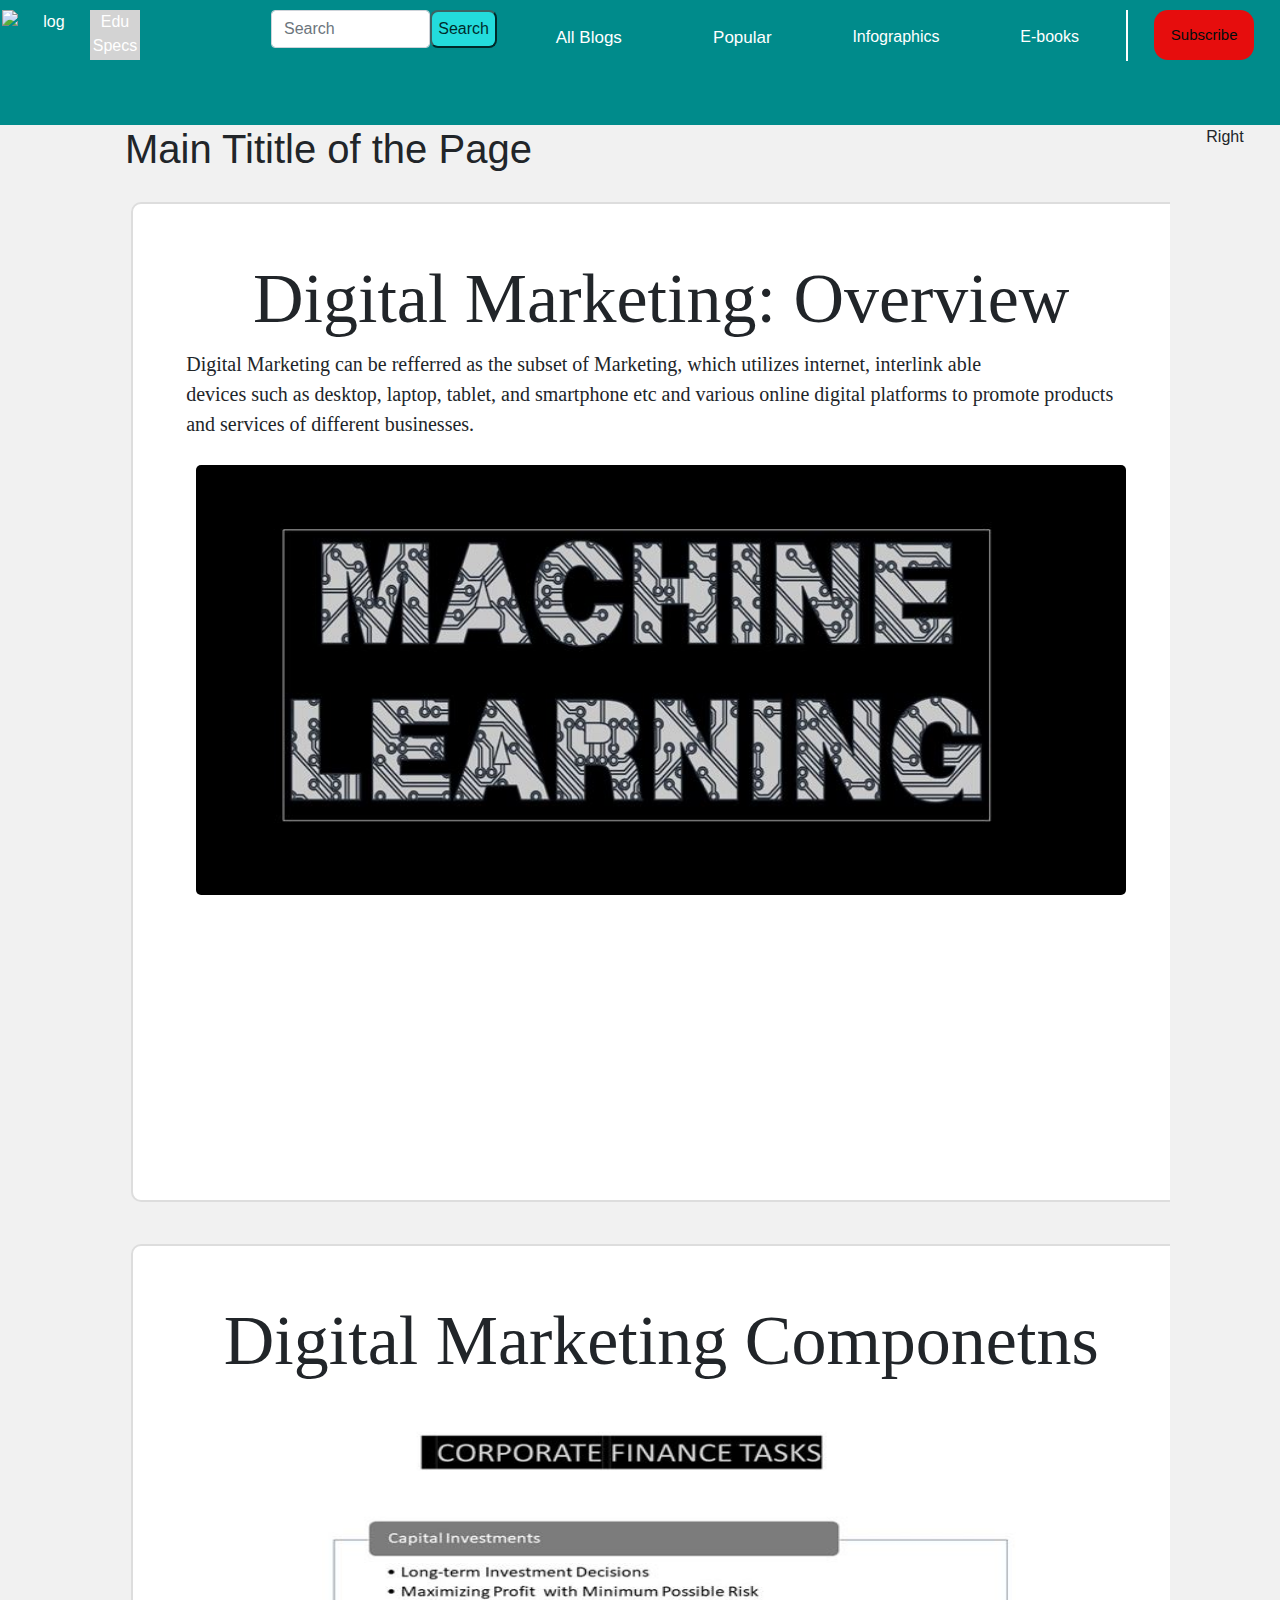
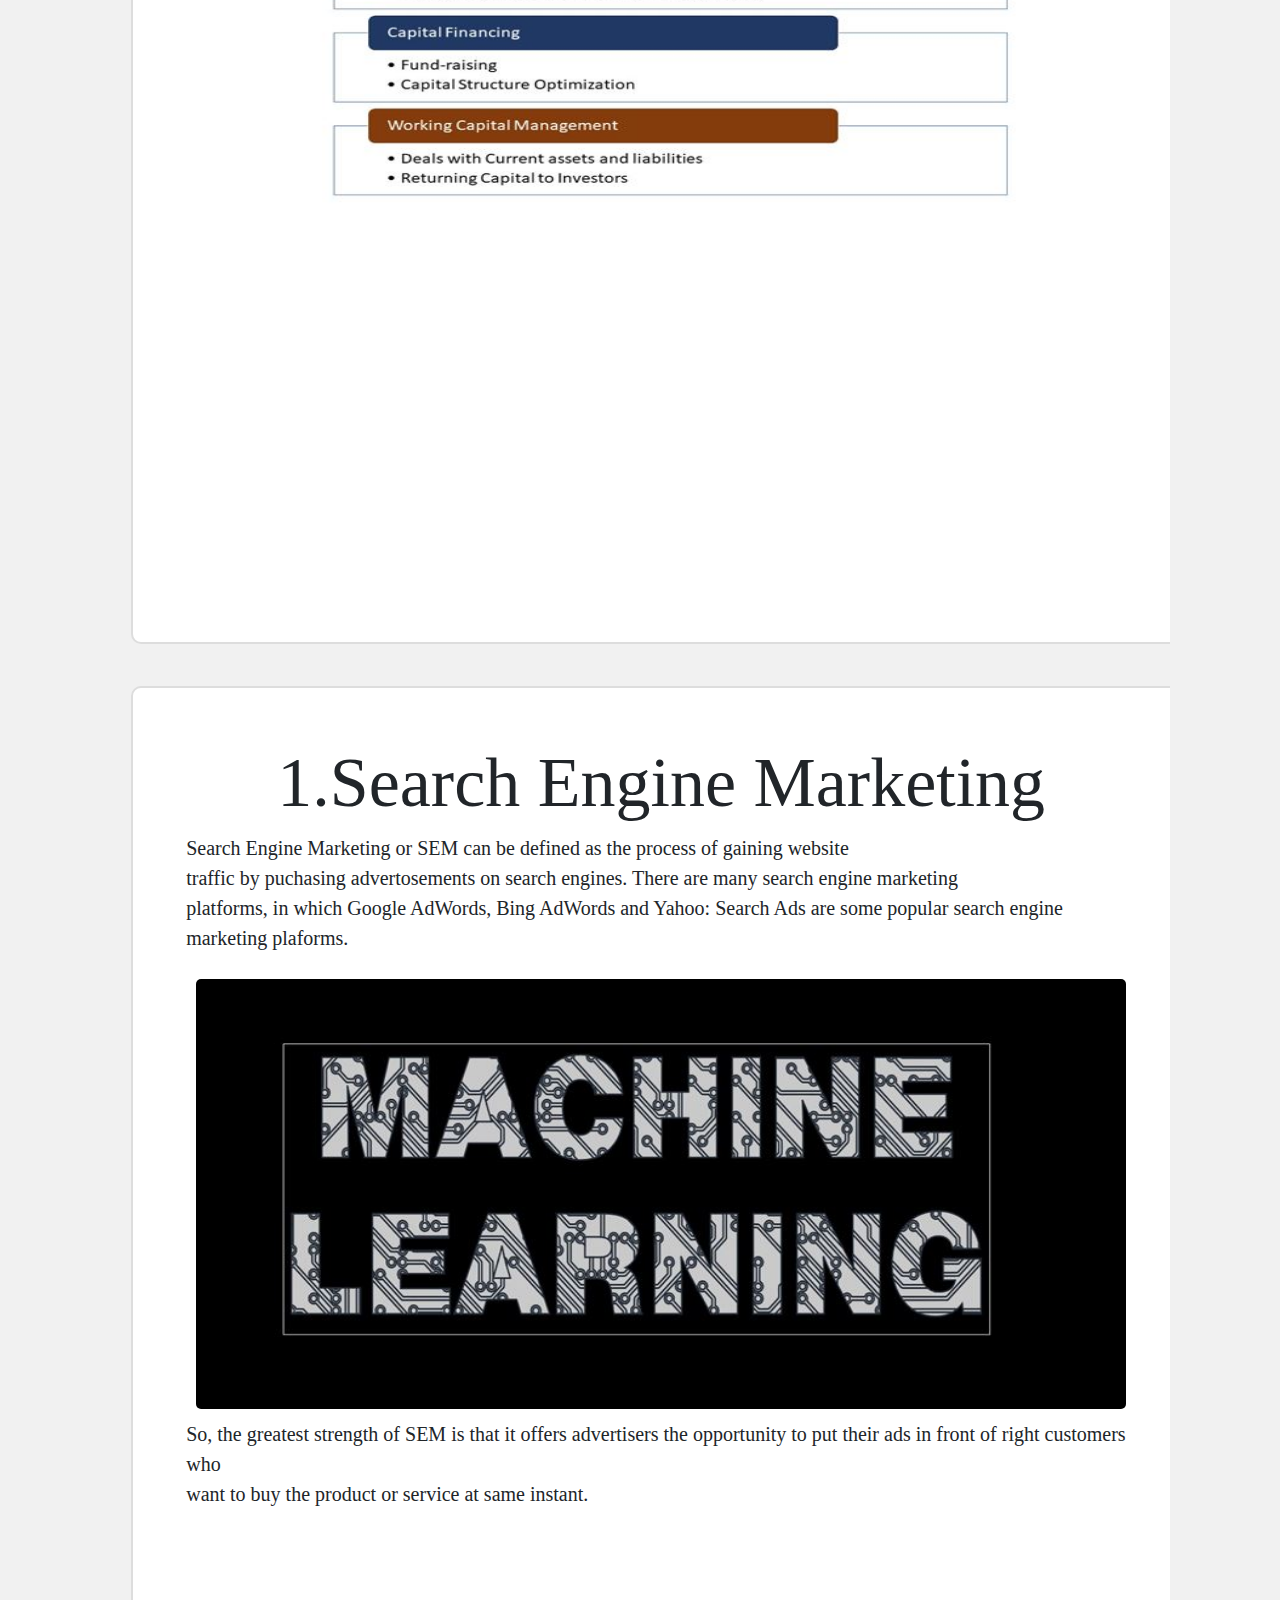
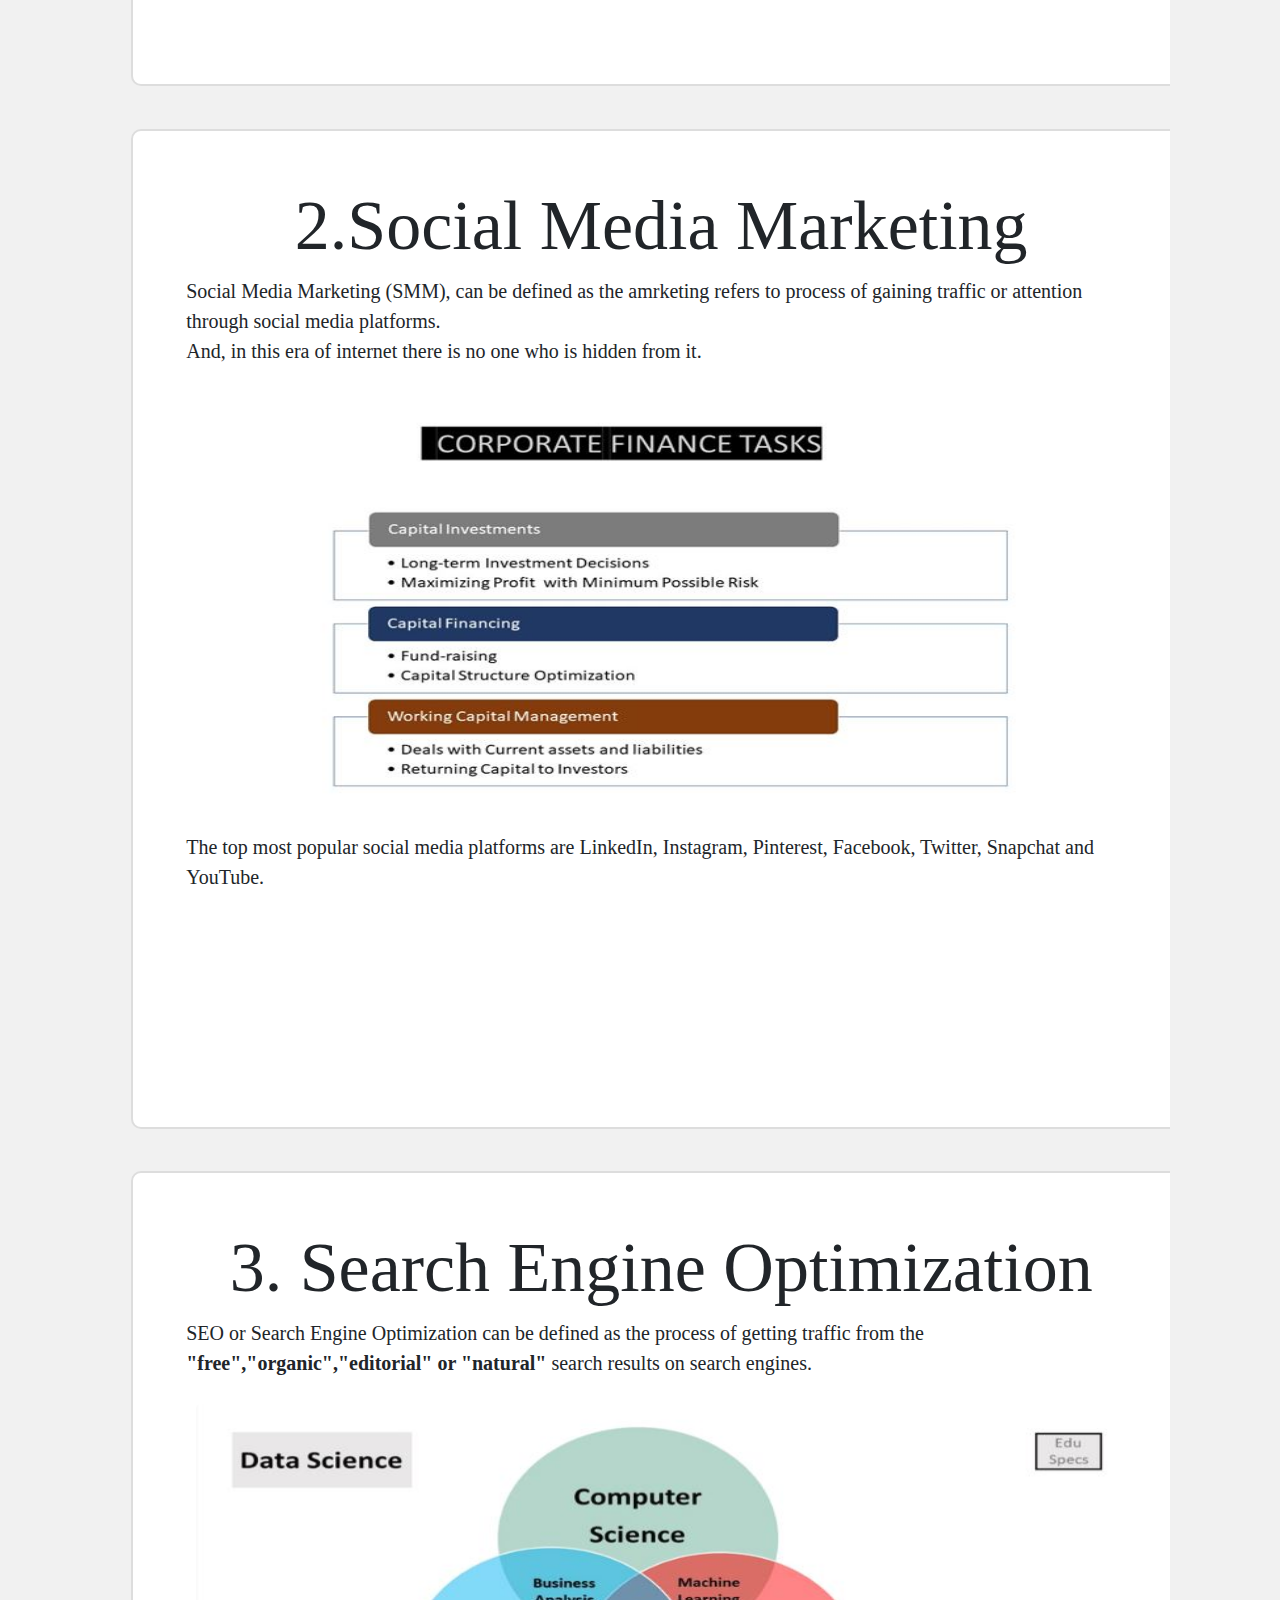
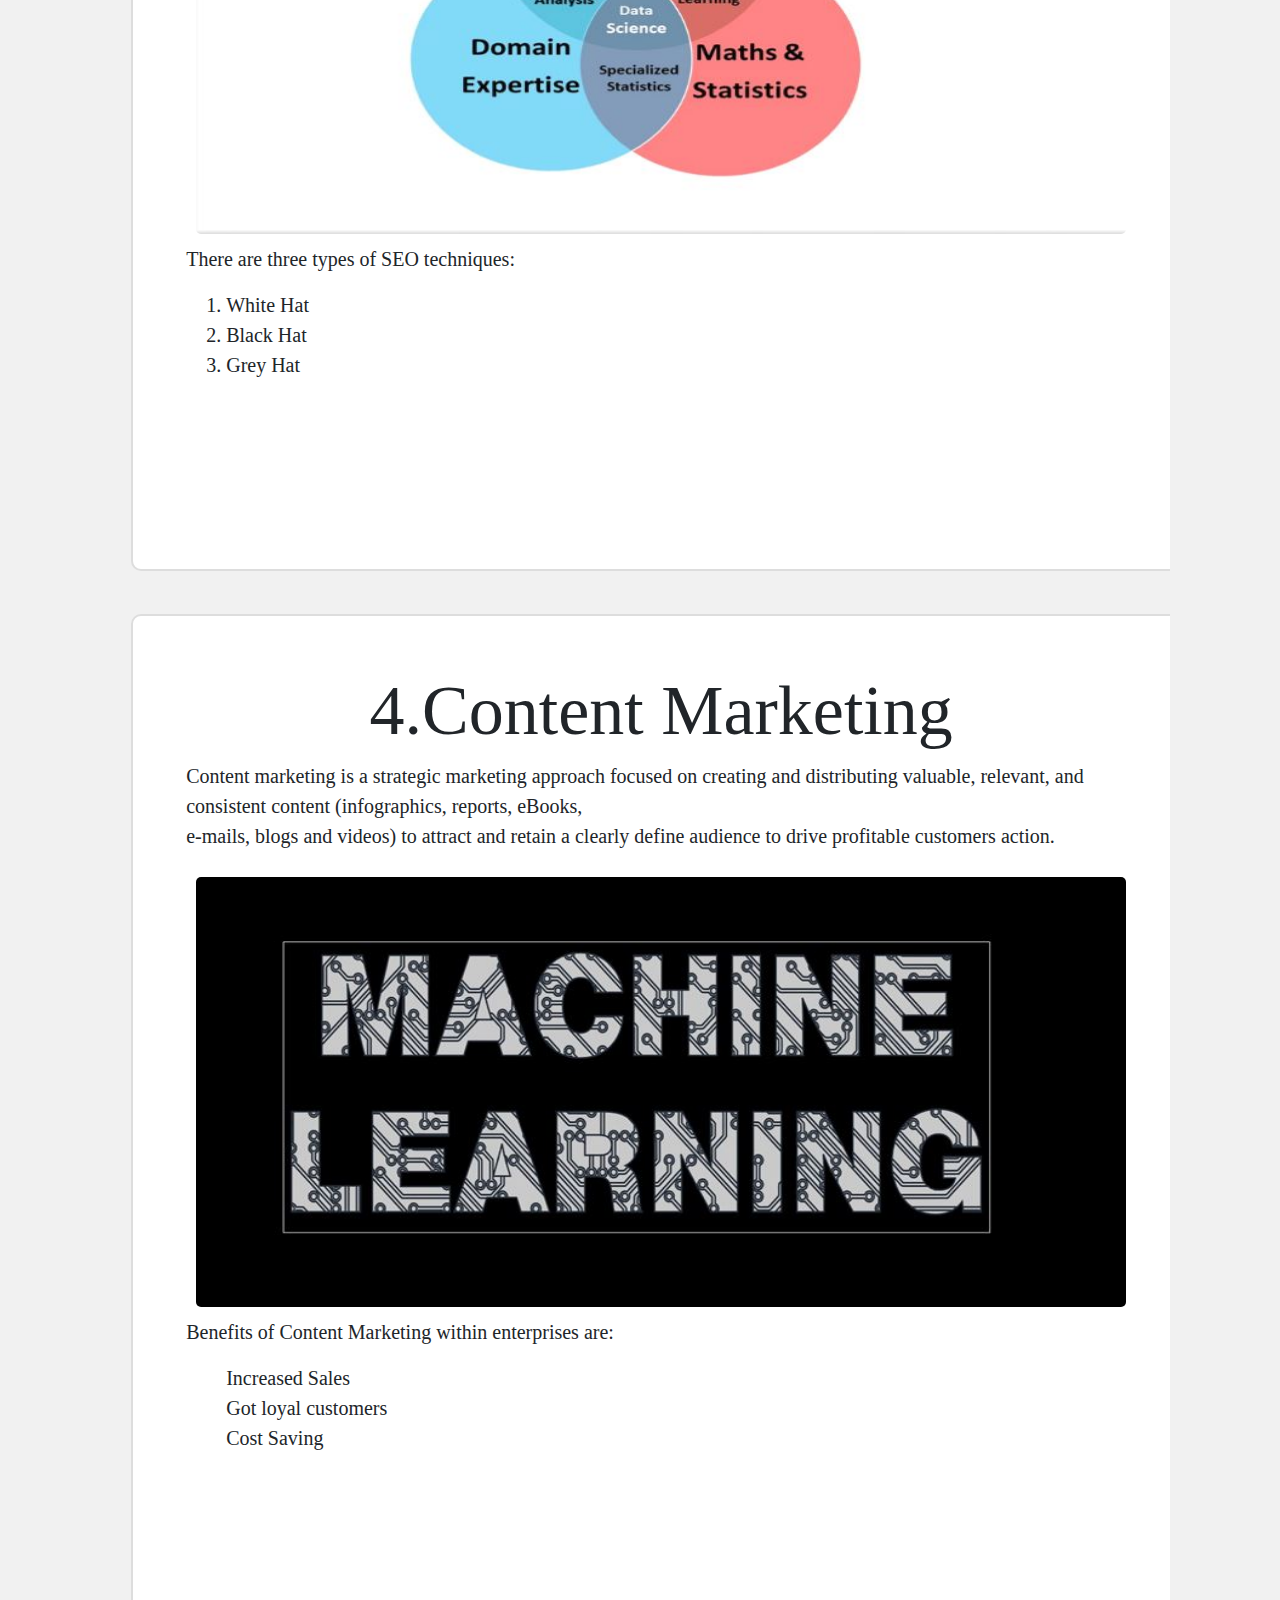
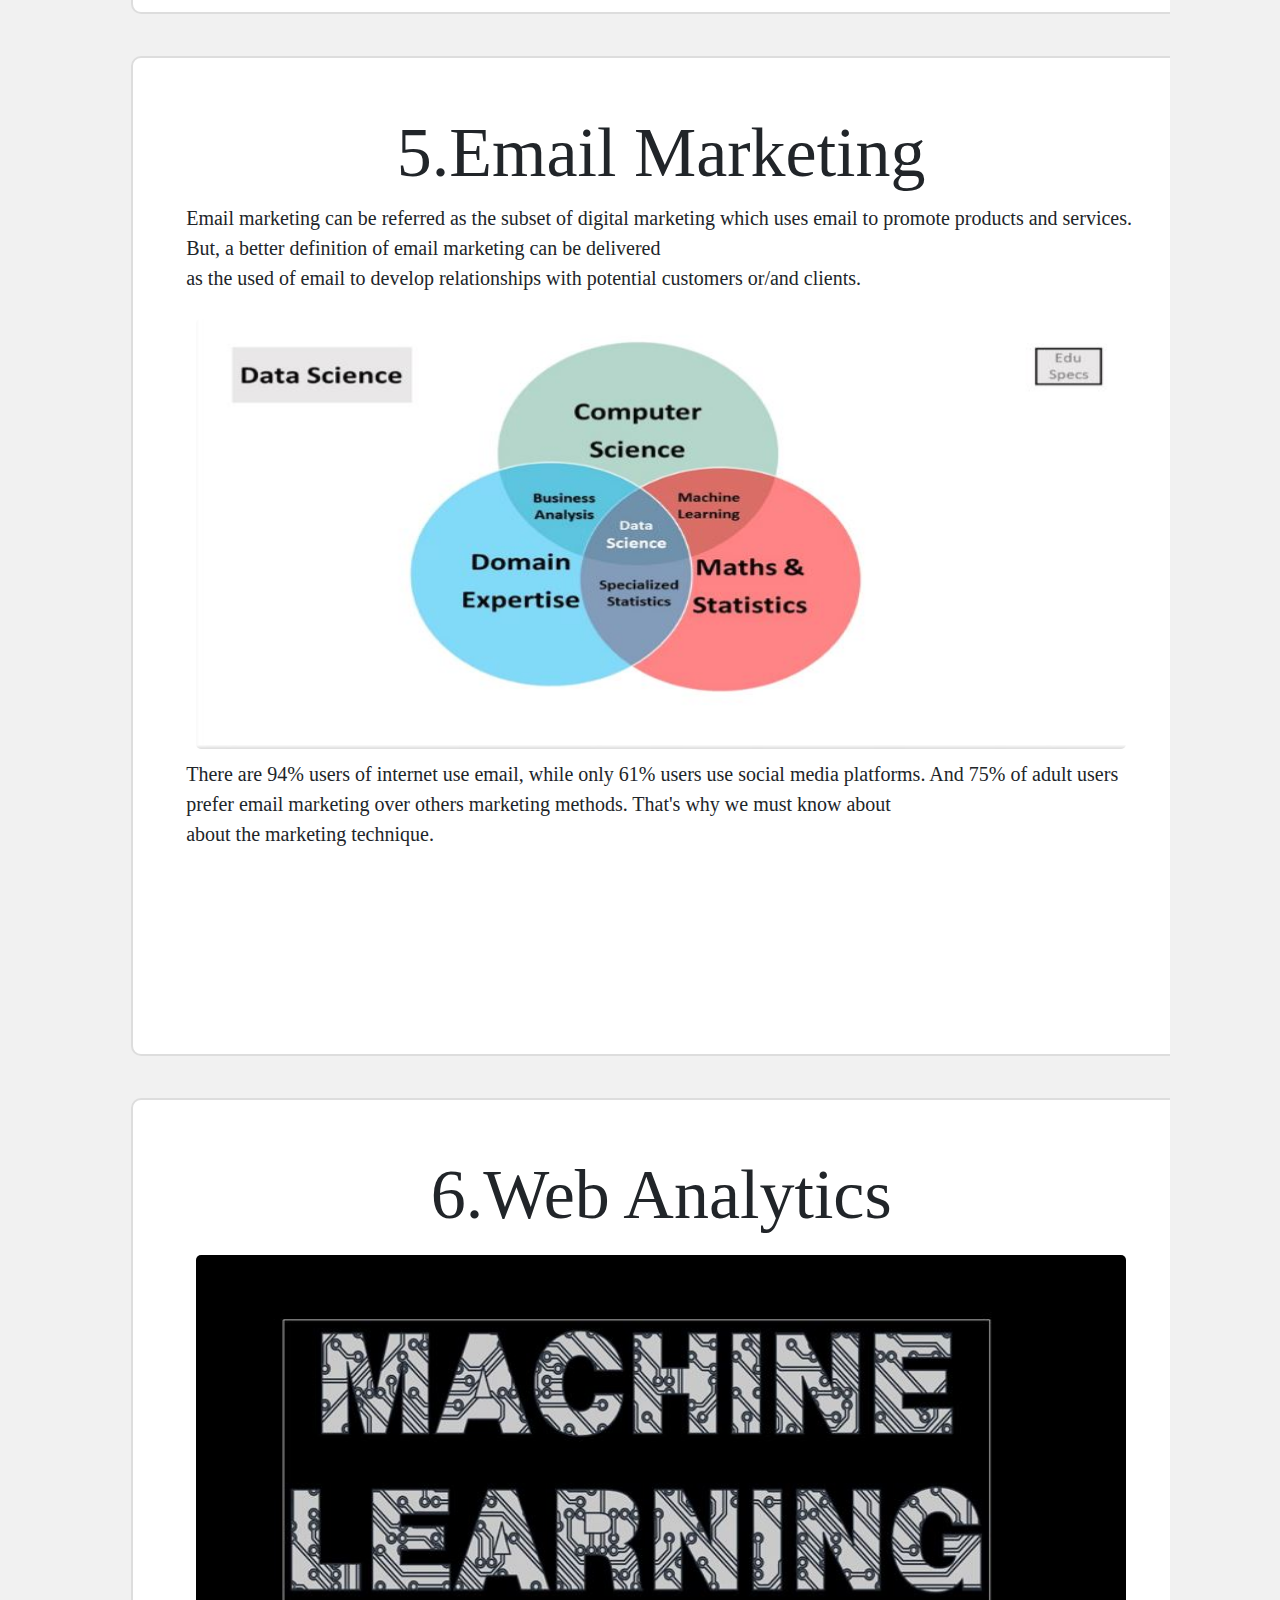
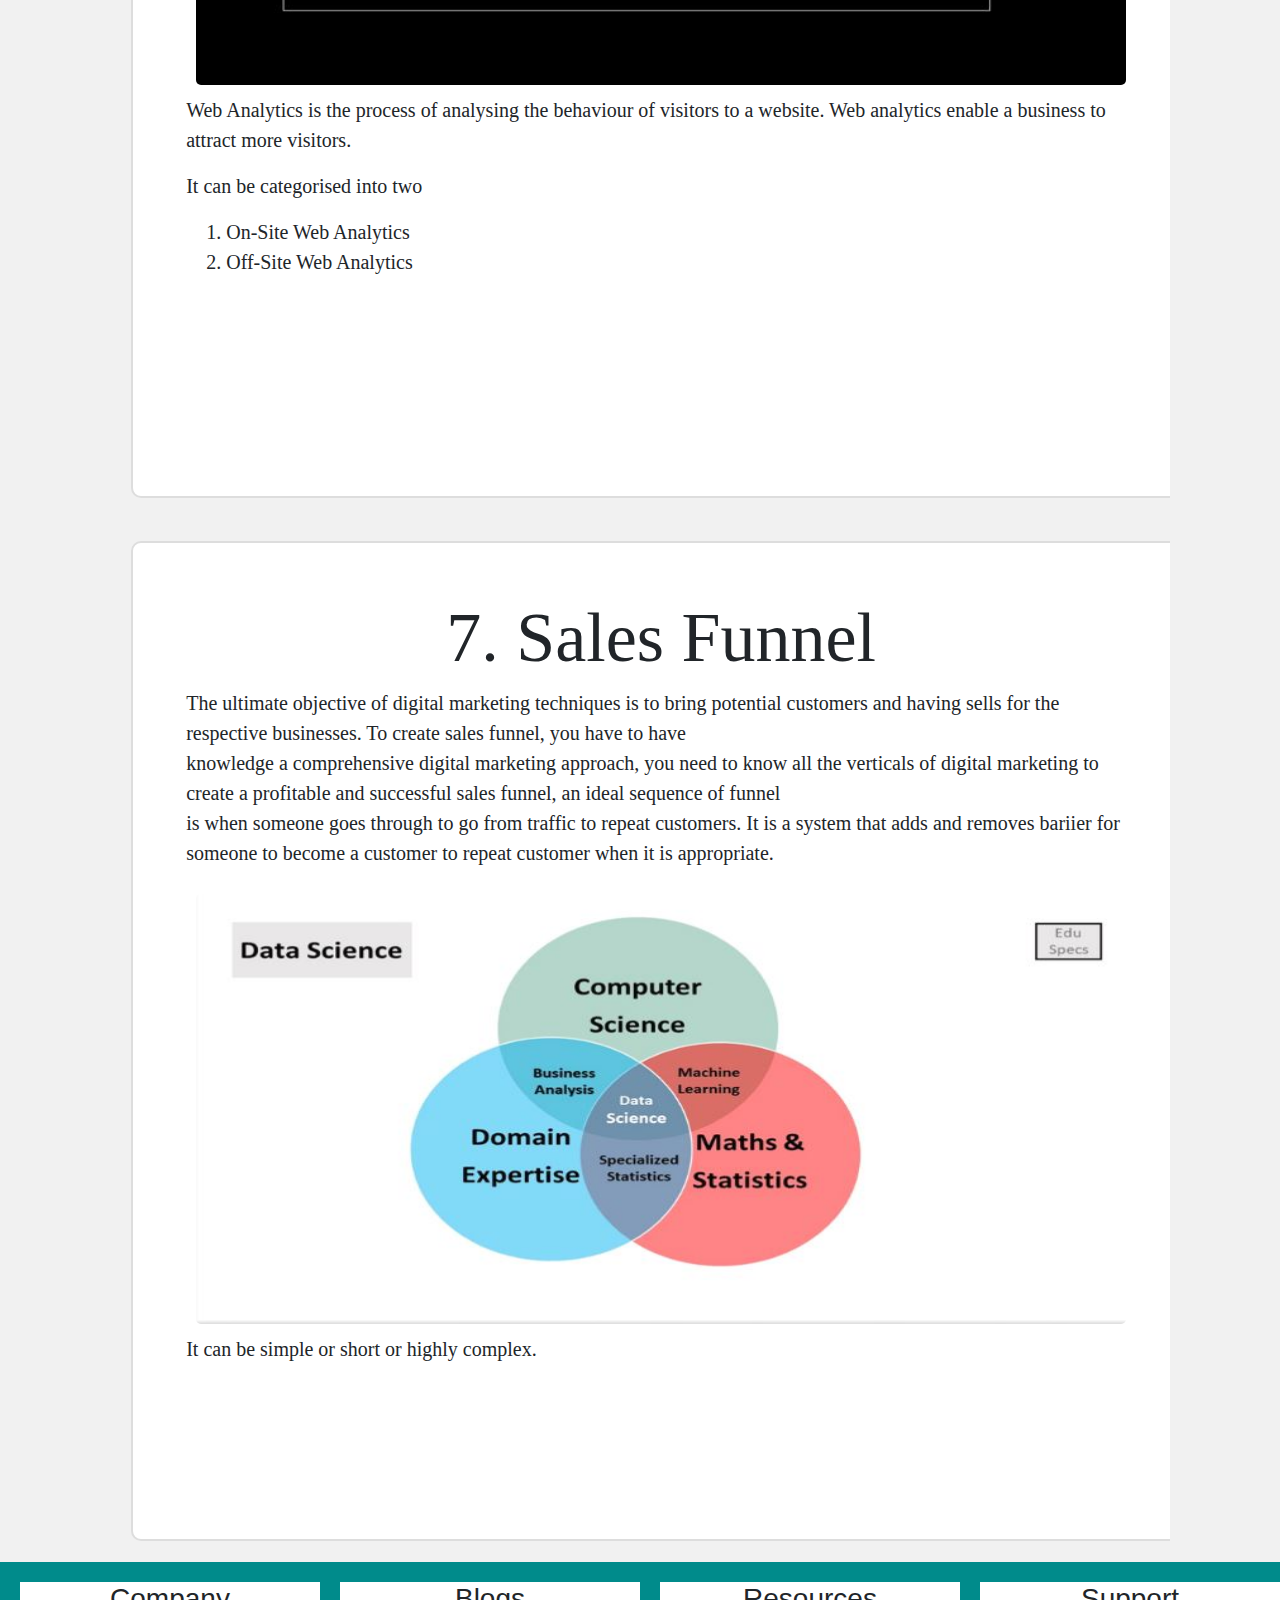
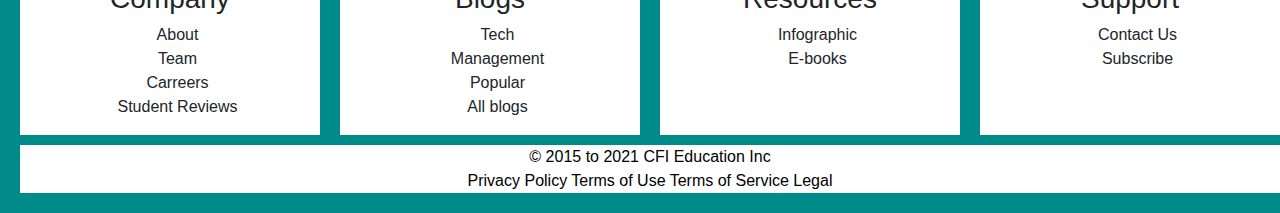
==== commit 1793342c: "changes made" ====
--- a/index.html
+++ b/index.html
@@ -1,281 +1,302 @@
-<!DOCTYPE html>
-<html>
-<head>
-	<meta charset="utf-8" name="viewport" content="width=device-width,initial-scale = 1.0">
-	<link rel="stylesheet" type="text/css" href="css/style.css">
-	<link rel="stylesheet" type="text/css" href="css/extra.css">
-	<link rel="stylesheet" type="text/css" href="css/fluffy.css">
-	 <!-- Bootstrap CSS -->
-    <link rel="stylesheet" href="https://stackpath.bootstrapcdn.com/bootstrap/4.4.1/css/bootstrap.min.css" integrity="sha384-Vkoo8x4CGsO3+Hhxv8T/Q5PaXtkKtu6ug5TOeNV6gBiFeWPGFN9MuhOf23Q9Ifjh" crossorigin="anonymous">
-
-	<link rel="stylesheet" href="css/all.css">
-	<title>Blog</title>
-</head>
-<body>
-	<div class="wrapper">
-		<div class="top">
-			<div class="logo">
-				<img src="image/logo.jpg" alt ="log">
-				<p>Edu Specs</p>
-			</div>
-			 <div class="container-fluid">
-    <form class="d-flex">
-      <input class="form-control me-2" type="search" placeholder="Search" aria-label="Search">
-      <button class="btn-btn-outline-success" type="submit">Search</button>
-    </form>
-  </div>
-			<div class="top-right">
-				<div class="all">
-					<button class="dropbtn allBlogs" onclick=showBlogs()>All Blogs </button>
-					<div class="content-blogs">
-						<div class="tech col-blogs">
-							<h3>Tech</h3>
-							<ul class="drop-list">
-								<li>Machine Learning</li>
-								<li>Data Science</li>
-								<li>Blockchain Technology</li>
-								<li>Deeplearning</li>
-								<a href="" class="top-links">See more</a>
-							</ul>
-						</div>
-						<div class="management col-blogs">
-							<h3>Management</h3>
-							<ul class="drop-list">
-								<li>Corporate Finance</li>
-								<li>Digital Marketing</li>
-								<li>Business Valuation</li>
-								<li>Financial Markets</li>
-								<a href="" class="top-links">See more</a>
-							</ul>
-						</div>		
-					</div>
-				</div>
-				<div class=" Popular pop">
-					<button class="dropbtn"  onclick=showPop()>Popular</button>
-					<div class="content-pop">
-						<div class="col-pop">
-							
-							<p>This is something about Popular tags</p>
-						</div>
-					</div>
-				</div>
-				<a href="" class="links info">Infographics</a>
-				<a href="" class="links ebooks">E-books</a>
-				
-		<!--The subscribe button content--->
-				<div class="sub">
-					<button class="sub-btn" >Subscribe</button>
-					<div class = "sub-modal">
-						<div class="modal-content">
-							<span class="close">&times; <!--the x for closing--></span>
-							<form>
-								<h4>Subscribe to our Newsletter</h4>
-								<label>Email:</label><input type="email" required placeholder="Enter Email">
-								<button>Subscbibe</button>
-							</form>
-						</div>
-					</div>
-				</div>				
-			</div>
-		</div>
-		<div class="main">
-			<div>
-				<h2 class="mainheading"> Digital Marketing: Overview</h2>
-				<div class="description">
-					<p>Digital Marketing can be refferred as the subset
-					of Marketing, which utilizes internet, interlink able<br>
-					devices such as desktop, laptop, tablet, and smartphone etc
-					and various online digital platforms to promote products<br>
-					and services of different businesses.</p>
-				</div>
-				<img src="./asset/topphoto.JPG" alt="Top Photo">
-			</div>
-			
-			<div>
-				<h2 class="mainheading">Digital Marketing Componetns</h2>
-				<img src="./asset/component.JPG" alt="Digital Marketing Component">
-				
-			</div>
-			
-			<div>
-				<h3 class="heading">1.Search Engine Marketing</h3>
-				<div class="description">
-					<p>Search Engine Marketing or SEM can be
-					defined as the process of gaining website<br>
-					traffic by puchasing advertosements on search
-					engines. There are many search engine marketing<br>
-					platforms, in which Google AdWords, Bing AdWords and
-					Yahoo: Search Ads are some popular search engine<br>
-					marketing plaforms.</p>
-				</div>
-				<img src="./asset/searchengine.JPG" alt="Search Engine">
-				<div class="description">
-					<p>So, the greatest strength of SEM is that it offers advertisers
-					 the opportunity to put their ads in front of right customers who <br>
-					 want to buy the product or service at same instant.</p>
-				</div>
-			</div>
-			
-			<div>
-				<h3 class="heading">2.Social Media Marketing </h3>
-				<div class="description">
-					<p>Social Media Marketing (SMM), can be defined as the amrketing refers
-					 to process of gaining traffic or attention through social media platforms.<br>
-					 And, in this era of internet there is no one who is hidden from it.</p>
-				 </div>
-				 <img src="./asset/socialmedia.JPG" alt="Social Media">
-				 <div class="description">
-					 <p>The top most popular social media platforms are LinkedIn, Instagram, Pinterest,
-					  Facebook, Twitter, Snapchat and YouTube.</p>
-				</div>
-			</div>
-			
-			<div>
-				<h3 class="heading">3. Search Engine Optimization</h3>
-				<div class="description">
-					<p>SEO or Search Engine Optimization can be defined as the process of getting traffic
-					from the <b>"free","organic","editorial" or "natural"</b> search results on search engines.</p>
-				</div>
-				<img src="./asset/seo.JPG" alt="Search Engine Optimization">
-				<div class="description">
-					<p>There are three types of SEO techniques:</p>
-				<ol>
-					<li>White Hat</li>
-					<li>Black Hat</li>
-					<li>Grey Hat</li>
-				</ol>
-				</div>
-			</div>
-			
-			<div>
-				<h3 class="heading">4.Content Marketing </h3>
-				<div class="description">
-					<p>Content marketing is a strategic marketing approach focused on creating and 
-					distributing valuable, relevant, and consistent content (infographics, reports, eBooks,<br>
-					e-mails, blogs and videos) to attract and retain a clearly define audience to drive profitable customers
-					action.</p>
-				 </div>
-				<img src="./asset/contentmarketing.JPG" alt="Content Marketing">
-				<div class="description">
-					<p>Benefits of Content Marketing within enterprises are:</p>
-				<ul>
-					<li>Increased Sales</li>
-					<li>Got loyal customers</li>
-					<li>Cost Saving</li>
-				</ul>
-				</div>
-			</div>
-			
-			<div>
-				<h3 class="heading">5.Email Marketing</h3>
-				<div class="description">
-					<p>Email marketing can be referred as the subset of digital marketing which uses email to 
-					promote products and services. But, a better definition of email marketing can be delivered <br>
-					as the used of email to develop relationships with potential customers or/and clients.</p>
-				</div>
-				<img src="./asset/emailmarketing.JPG" alt="Email Marketing">
-				<div class="description">
-					<p>There are 94% users of internet use email, while only 61% users use social media platforms. And 
-					75% of adult users prefer email marketing over others marketing methods. That's why we must know about <br>
-					about the marketing technique.</p>
-				</div>
-			</div>
-			
-			<div>
-				<h3 class="heading">6.Web Analytics</h3>
-				<img src="./asset/webanalytics.JPG" alt="Web Analytics">
-				<div class="description">
-					<p>Web Analytics is the process of analysing the behaviour of visitors to a website. Web 
-					analytics enable a business to attract more visitors.</p>
-					<p>It can be categorised into two</p>
-				<ol>
-					<li>On-Site Web Analytics</li>
-					<li>Off-Site Web Analytics</li>
-				<ol>
-				</div>
-			</div>
-			
-			<div>
-				<h3 class="heading">7. Sales Funnel</h3>
-				<div class="description">
-					<p>The ultimate objective of digital marketing techniques is to bring potential customers 
-					and having sells for the respective businesses. To create sales funnel, you have to have<br>
-					knowledge a comprehensive digital marketing approach, you need to know all the verticals of 
-					digital marketing to create a profitable and successful sales funnel, an ideal sequence of funnel<br>
-					is when someone goes through to go from traffic to repeat customers. It is a system that adds and removes 
-					bariier for someone to become a customer to repeat customer when it is appropriate.</p>
-				</div>
-				<img src="./asset/salesfunnel.JPG" alt="Sales Funnel">
-				<div class="description">
-					<p>It can be simple or short or highly complex.</p>
-				</div>
-			</div>
-			
-		
-		</div>
-		<div class="social">
-			<a href="#"><i class ="fab fa-google fa-2x"></i></a><br>
-			<a href="#"><i class="fab fa-facebook-f fa-2x"></i></a><br>
-			<a href="#"><i class="fab fa-twitter fa-2x"></i></a><br>
-			<a href="#"><i class="fab fa-instagram fa-2x"></i></a><br>
-			<a href="#"><i class="fab fa-youtube fa-2x"></i></a><br>	
-		</div>
-		<aside class="right">
-			<p>Right</p>
-		</aside>
-		<div class = "bottom ">
-			<div class ="company ">
-				<h3>Company</h3>
-				<ul class = "footer-lists">
-					<li>About</li>
-					<li>Team</li>
-					<li>Carreers</li>
-					<li>Student Reviews</li>
-
-				</ul>
-			</div>
-			<div class ="blogs ">
-				<h3>Blogs</h3>
-				<ul class = "footer-lists">
-					<li>Tech</li>
-					<li>Management</li>
-					<li>Popular</li>
-					<li>All blogs</li>
-				</ul>
-			</div>
-			<div class ="resources">
-				<h3>Resources</h3>
-				<ul class = "footer-lists">
-					<li>Infographic</li>
-					<li>E-books</li>
-				</ul>
-			</div>
-			<div class="support ">
-				<h3>Support</h3>
-				<ul class = "footer-lists">
-					<li>Contact Us</li>
-					<li>Subscribe</li>
-				</ul>
-			</div>
-			<div class="copyR">
-				<div class = "copyr">
-					&#169; 2015 to 2021 CFI Education Inc
-				</div>
-				<div class="terms">
-					<div class="social-bottom">
-						<a href="#"><i class ="fab fa-google "></i></a>
-					<a href="#"><i class="fab fa-facebook-f "></i></a>
-					<a href="#"><i class="fab fa-twitter "></i></a>
-					<a href="#"><i class="fab fa-instagram "></i></a>
-					<a href="#"><i class="fab fa-youtube "></i></a>	
-					</div>
-					<div class = "policy">
-						Privacy Policy Terms of Use Terms of Service Legal
-					</div>
-				</div>			
-			</div>
-		</div>
-	</div>
-	<script type="text/javascript" src="js/script.js"></script>
-</body>
+<!DOCTYPE html>
+<html>
+<head>
+	<meta charset="utf-8" name="viewport" content="width=device-width,initial-scale = 1.0">
+	<link rel="stylesheet" type="text/css" href="css/style.css">
+	<link rel="stylesheet" type="text/css" href="css/extra.css">
+	<link rel="stylesheet" type="text/css" href="css/fluffy.css">
+	 <!-- Bootstrap CSS -->
+    <link rel="stylesheet" href="https://stackpath.bootstrapcdn.com/bootstrap/4.4.1/css/bootstrap.min.css" integrity="sha384-Vkoo8x4CGsO3+Hhxv8T/Q5PaXtkKtu6ug5TOeNV6gBiFeWPGFN9MuhOf23Q9Ifjh" crossorigin="anonymous">
+
+	<link rel="stylesheet" href="css/all.css">
+	<title>Blog</title>
+</head>
+<body>
+	<div class="wrapper">
+		<div class="top">
+			<div class="logo">
+				<img src="image/logo.jpg" alt ="log">
+				<p>Edu Specs</p>
+			</div>
+			 <div class="container-fluid">
+    <form class="d-flex">
+      <input class="form-control me-2" type="search" placeholder="Search" aria-label="Search">
+      <button class="btn-btn-outline-success" type="submit">Search</button>
+    </form>
+  </div>
+			<div class="top-right">
+				<div class="all">
+					<button class="dropbtn allBlogs" onclick=showBlogs()>All Blogs </button>
+					<div class="content-blogs">
+						<div class="tech col-blogs">
+							<h3>Tech</h3>
+							<ul class="drop-list">
+								<li>Machine Learning</li>
+								<li>Data Science</li>
+								<li>Blockchain Technology</li>
+								<li>Deeplearning</li>
+								<a href="" class="top-links">See more</a>
+							</ul>
+						</div>
+						<div class="management col-blogs">
+							<h3>Management</h3>
+							<ul class="drop-list">
+								<li>Corporate Finance</li>
+								<li>Digital Marketing</li>
+								<li>Business Valuation</li>
+								<li>Financial Markets</li>
+								<a href="" class="top-links">See more</a>
+							</ul>
+						</div>		
+					</div>
+				</div>
+				<div class=" Popular pop">
+					<button class="dropbtn"  onclick=showPop()>Popular</button>
+					<div class="content-pop">
+						<div class="col-pop">
+							
+							<p>This is something about Popular tags</p>
+						</div>
+					</div>
+				</div>
+				<a href="" class="links info">Infographics</a>
+				<a href="" class="links ebooks">E-books</a>
+				
+		<!--The subscribe button content--->
+				<div class="sub">
+					<button class="sub-btn" >Subscribe</button>
+					<div class = "sub-modal">
+						<div class="modal-content">
+							<span class="close">&times; <!--the x for closing--></span>
+							<form>
+								<h4>Subscribe to our Newsletter</h4>
+								<label>Email:</label><input type="email" required placeholder="Enter Email">
+								<button>Subscbibe</button>
+							</form>
+						</div>
+					</div>
+				</div>				
+			</div>
+		</div>
+		<div class="container">
+		<div>
+		<h1>Main Tititle of the Page</h1>
+		</div>
+				<div class="row">
+			<div   class="hov1">
+				<h2 class="mainheading"> Digital Marketing: Overview</h2>
+				<div class="description">
+					<p>Digital Marketing can be refferred as the subset
+					of Marketing, which utilizes internet, interlink able<br>
+					devices such as desktop, laptop, tablet, and smartphone etc
+					and various online digital platforms to promote products<br>
+					and services of different businesses.</p>
+				</div>
+				<img src="./asset/machineLearning.JPG" class="image-fluidd" alt="Top Photo">
+			</div>
+			</div>
+			
+			<div class="row">
+			<div  class="hov1">
+				<h2 class="mainheading">Digital Marketing Componetns</h2>
+				<img src="./asset/corporateFinance.JPG" class="image-fluidd" alt="Digital Marketing Component">
+				
+			</div>
+			</div>
+			
+			<div class="row">
+			<div   class="hov1">
+				<h3 class="heading">1.Search Engine Marketing</h3>
+				<div class="description">
+					<p>Search Engine Marketing or SEM can be
+					defined as the process of gaining website<br>
+					traffic by puchasing advertosements on search
+					engines. There are many search engine marketing<br>
+					platforms, in which Google AdWords, Bing AdWords and
+					Yahoo: Search Ads are some popular search engine<br>
+					marketing plaforms.</p>
+				</div>
+				<img src="./asset/machineLearning.JPG" class="image-fluidd" alt="Search Engine">
+				<div class="description">
+					<p>So, the greatest strength of SEM is that it offers advertisers
+					 the opportunity to put their ads in front of right customers who <br>
+					 want to buy the product or service at same instant.</p>
+				</div>
+			</div>
+			</div>
+			
+			<div class="row">
+			<div   class="hov1">
+				<h3 class="heading">2.Social Media Marketing </h3>
+				<div class="description">
+					<p>Social Media Marketing (SMM), can be defined as the amrketing refers
+					 to process of gaining traffic or attention through social media platforms.<br>
+					 And, in this era of internet there is no one who is hidden from it.</p>
+				 </div>
+				 <img src="./asset/corporateFinance.JPG"  class="image-fluidd" alt="Social Media">
+				 <div class="description">
+					 <p>The top most popular social media platforms are LinkedIn, Instagram, Pinterest,
+					  Facebook, Twitter, Snapchat and YouTube.</p>
+				</div>
+			</div>
+			</div>
+			
+			<div class="row">
+			<div   class="hov1">
+				<h3 class="heading">3. Search Engine Optimization</h3>
+				<div class="description">
+					<p>SEO or Search Engine Optimization can be defined as the process of getting traffic
+					from the <b>"free","organic","editorial" or "natural"</b> search results on search engines.</p>
+				</div>
+				<img src="./asset/dataScience.JPG"  class="image-fluidd" alt="Search Engine Optimization">
+				<div class="description">
+					<p>There are three types of SEO techniques:</p>
+				<ol>
+					<li>White Hat</li>
+					<li>Black Hat</li>
+					<li>Grey Hat</li>
+				</ol>
+				</div>
+			</div>
+			</div>
+			
+			<div class="row">
+			<div   class="hov1">
+				<h3 class="heading">4.Content Marketing </h3>
+				<div class="description">
+					<p>Content marketing is a strategic marketing approach focused on creating and 
+					distributing valuable, relevant, and consistent content (infographics, reports, eBooks,<br>
+					e-mails, blogs and videos) to attract and retain a clearly define audience to drive profitable customers
+					action.</p>
+				 </div>
+				<img src="./asset/machineLearning.JPG"  class="image-fluidd" alt="Content Marketing">
+				<div class="description">
+					<p>Benefits of Content Marketing within enterprises are:</p>
+				<ul>
+					<li>Increased Sales</li>
+					<li>Got loyal customers</li>
+					<li>Cost Saving</li>
+				</ul>
+				</div>
+			</div>
+			</div>
+			
+			<div class="row">
+			<div   class="hov1">
+				<h3 class="heading">5.Email Marketing</h3>
+				<div class="description">
+					<p>Email marketing can be referred as the subset of digital marketing which uses email to 
+					promote products and services. But, a better definition of email marketing can be delivered <br>
+					as the used of email to develop relationships with potential customers or/and clients.</p>
+				</div>
+				<img src="./asset/dataScience.JPG"  class="image-fluidd" alt="Email Marketing">
+				<div class="description">
+					<p>There are 94% users of internet use email, while only 61% users use social media platforms. And 
+					75% of adult users prefer email marketing over others marketing methods. That's why we must know about <br>
+					about the marketing technique.</p>
+				</div>
+			</div>
+			</div>
+			
+			<div class="row">
+			<div   class="hov1">
+				<h3 class="heading">6.Web Analytics</h3>
+				<img src="./asset/machineLearning.JPG"  class="image-fluidd" alt="Web Analytics">
+				<div class="description">
+					<p>Web Analytics is the process of analysing the behaviour of visitors to a website. Web 
+					analytics enable a business to attract more visitors.</p>
+					<p>It can be categorised into two</p>
+				<ol>
+					<li>On-Site Web Analytics</li>
+					<li>Off-Site Web Analytics</li>
+				<ol>
+				</div>
+			</div>
+			</div>
+			
+			<div class="row">
+			<div   class="hov1">
+				<h3 class="heading">7. Sales Funnel</h3>
+				<div class="description">
+					<p>The ultimate objective of digital marketing techniques is to bring potential customers 
+					and having sells for the respective businesses. To create sales funnel, you have to have<br>
+					knowledge a comprehensive digital marketing approach, you need to know all the verticals of 
+					digital marketing to create a profitable and successful sales funnel, an ideal sequence of funnel<br>
+					is when someone goes through to go from traffic to repeat customers. It is a system that adds and removes 
+					bariier for someone to become a customer to repeat customer when it is appropriate.</p>
+				</div>
+				<img src="./asset/dataScience.JPG"  class="image-fluidd" alt="Sales Funnel">
+				<div class="description">
+					<p>It can be simple or short or highly complex.</p>
+				</div>
+			</div>
+			</div>
+			
+		
+		</div>
+		<div class="social">
+			<a href="#"><i class ="fab fa-google fa-2x"></i></a><br>
+			<a href="#"><i class="fab fa-facebook-f fa-2x"></i></a><br>
+			<a href="#"><i class="fab fa-twitter fa-2x"></i></a><br>
+			<a href="#"><i class="fab fa-instagram fa-2x"></i></a><br>
+			<a href="#"><i class="fab fa-youtube fa-2x"></i></a><br>	
+		</div>
+		<aside class="right">
+			<p>Right</p>
+		</aside>
+		<div class = "bottom ">
+			<div class ="company ">
+				<h3>Company</h3>
+				<ul class = "footer-lists">
+					<li>About</li>
+					<li>Team</li>
+					<li>Carreers</li>
+					<li>Student Reviews</li>
+
+				</ul>
+			</div>
+			<div class ="blogs ">
+				<h3>Blogs</h3>
+				<ul class = "footer-lists">
+					<li>Tech</li>
+					<li>Management</li>
+					<li>Popular</li>
+					<li>All blogs</li>
+				</ul>
+			</div>
+			<div class ="resources">
+				<h3>Resources</h3>
+				<ul class = "footer-lists">
+					<li>Infographic</li>
+					<li>E-books</li>
+				</ul>
+			</div>
+			<div class="support ">
+				<h3>Support</h3>
+				<ul class = "footer-lists">
+					<li>Contact Us</li>
+					<li>Subscribe</li>
+				</ul>
+			</div>
+			<div class="copyR">
+				<div class = "copyr">
+					&#169; 2015 to 2021 CFI Education Inc
+				</div>
+				<div class="terms">
+					<div class="social-bottom">
+						<a href="#"><i class ="fab fa-google "></i></a>
+					<a href="#"><i class="fab fa-facebook-f "></i></a>
+					<a href="#"><i class="fab fa-twitter "></i></a>
+					<a href="#"><i class="fab fa-instagram "></i></a>
+					<a href="#"><i class="fab fa-youtube "></i></a>	
+					</div>
+					<div class = "policy">
+						Privacy Policy Terms of Use Terms of Service Legal
+					</div>
+				</div>			
+			</div>
+		</div>
+	</div>
+	<script type="text/javascript" src="js/script.js"></script>
+</body>
 </html>--- a/css/style.css
+++ b/css/style.css
@@ -155,17 +155,20 @@
 }
 
 .heading {
-	font-size: 30px;
-	text-decoration: underline;
+	font-size: 70px;
+	 font-family: 'Times New Roman', serif;
+	text-align:center;
 }
 
 .mainheading {
-	font-size: 40px;
-	text-decoration: underline;
+	font-size: 70px;
+	 font-family: 'Times New Roman', serif;
+	text-align:center;
 }
 
 .description {
-	font-size: 25px;
+	font-size: 20px;
+	font-family: Georgia, serif;
 }
 
 .copyR{
@@ -204,7 +207,7 @@
 	display: grid;
 	background-color:#f1f1f1;
 	margin: 0 auto;
-	grid-template-columns: 1fr 6fr 1fr;
+	grid-template-columns: 1fr 8fr 1fr;
 	grid-template-areas: 
 		"header header header"
 		"social content side"
@@ -276,4 +279,21 @@
 	border-radius:8px;
 
 }
-
+.image-fluidd {
+	
+  border-radius: 15px;
+  padding: 10px;
+  width:950px;
+  height:450px;
+}
+
+.hov1 {
+	border: 2px solid #ddd;
+	background-color:#ffffff;
+	padding:5%;
+	margin:2%;
+	border-radius: 10px;
+	width:1060px;
+	height:1000px;
+	
+}
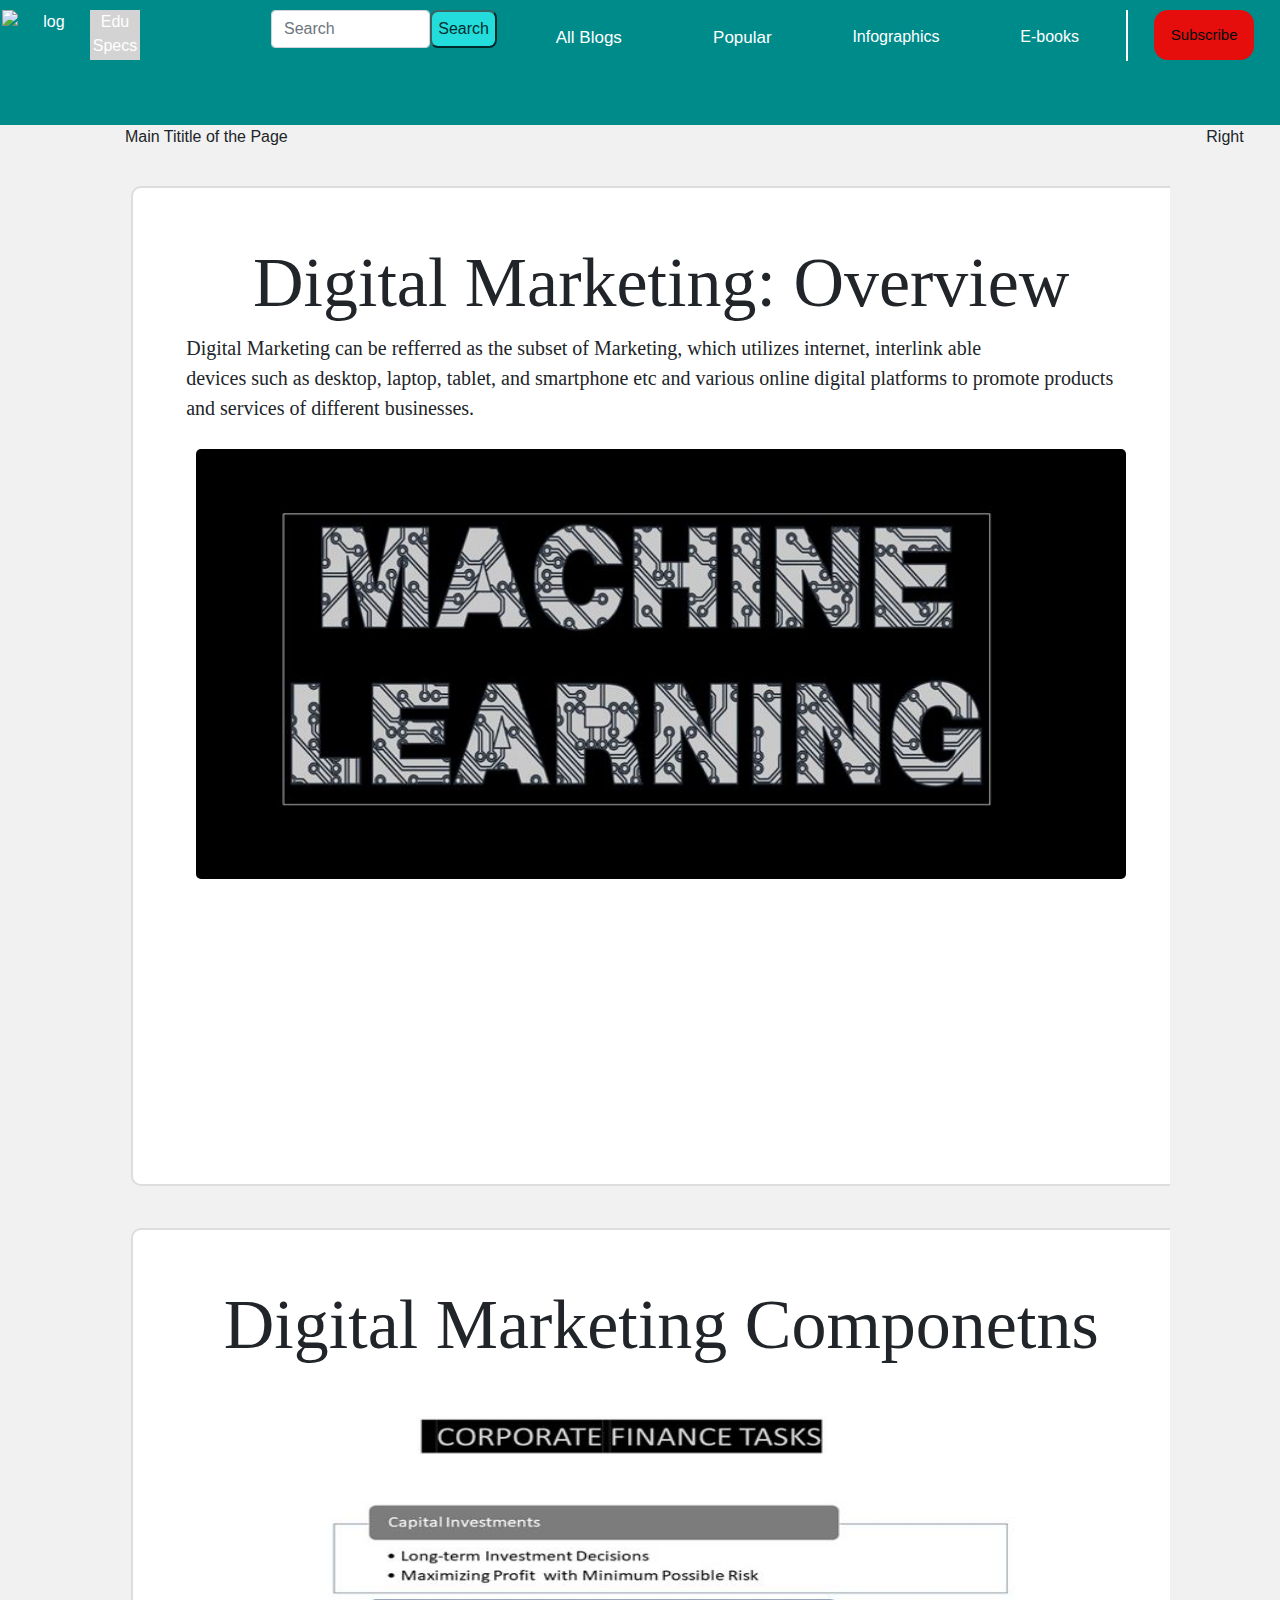
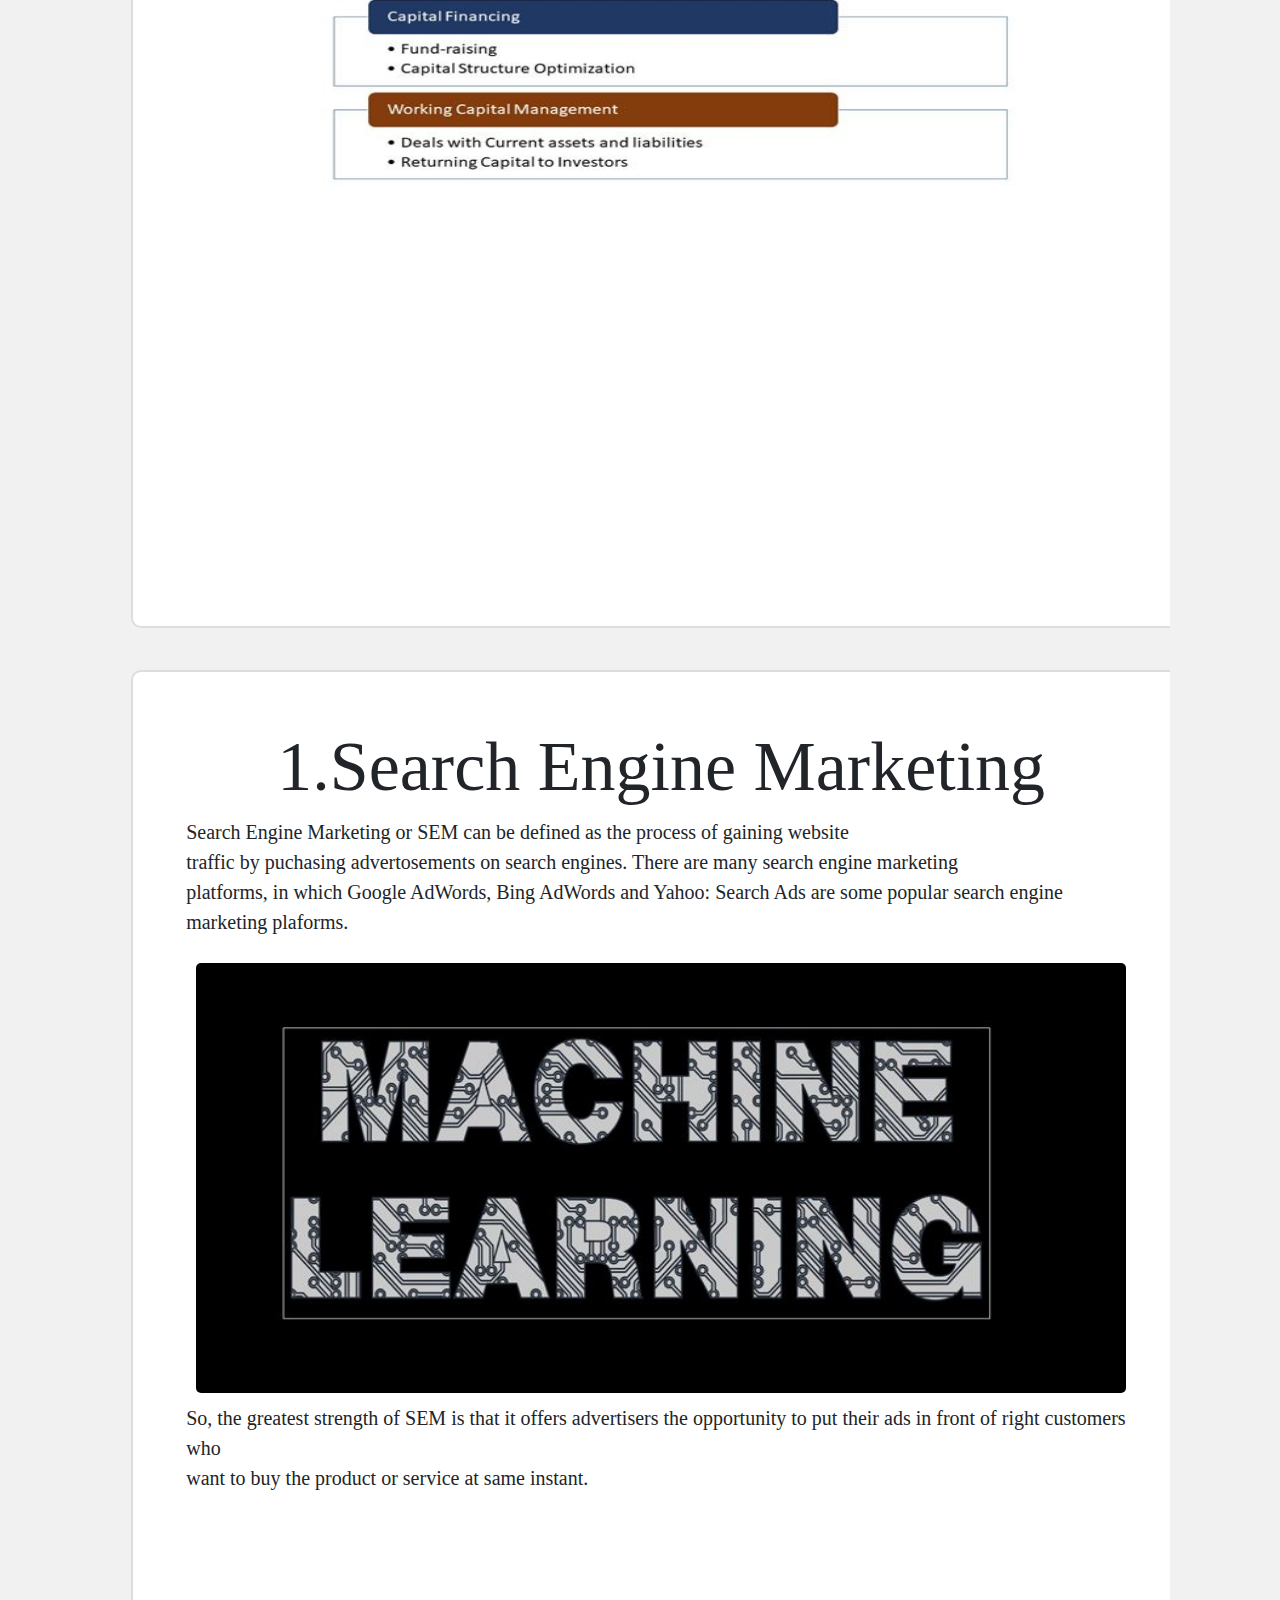
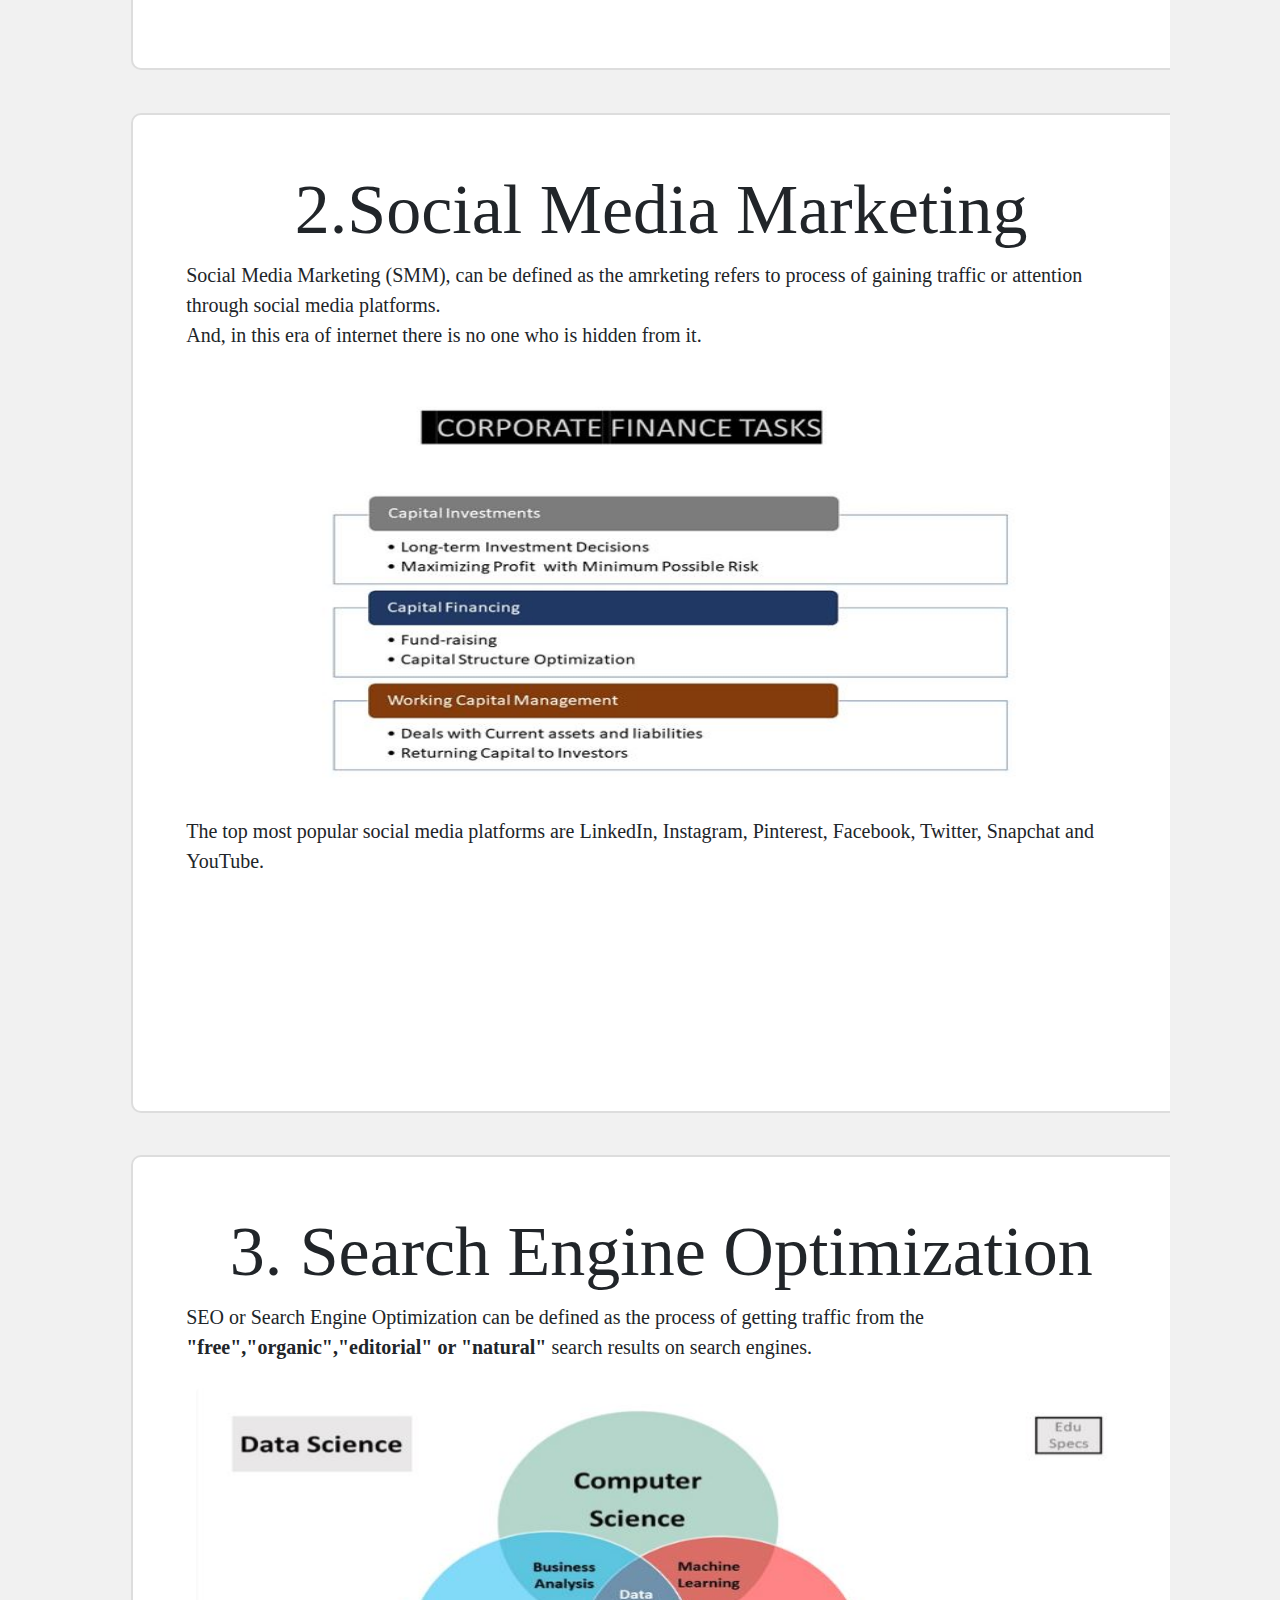
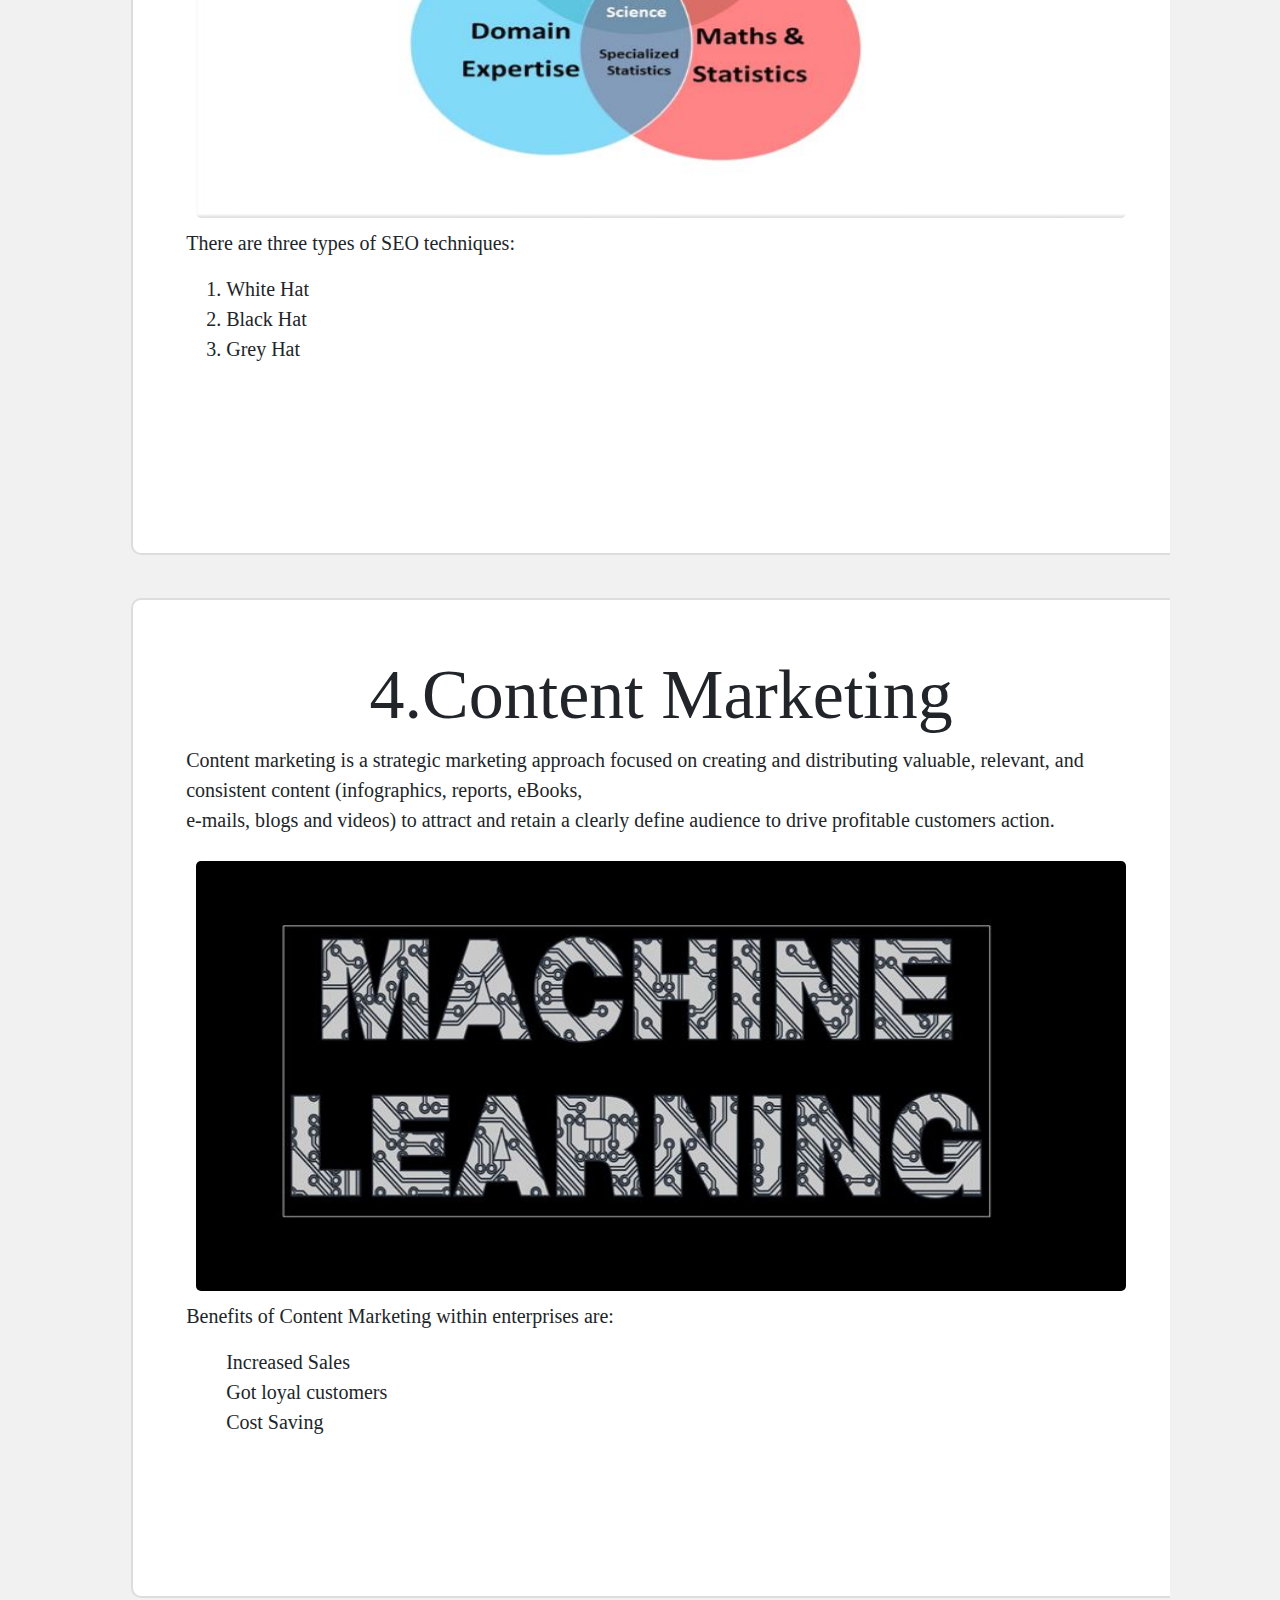
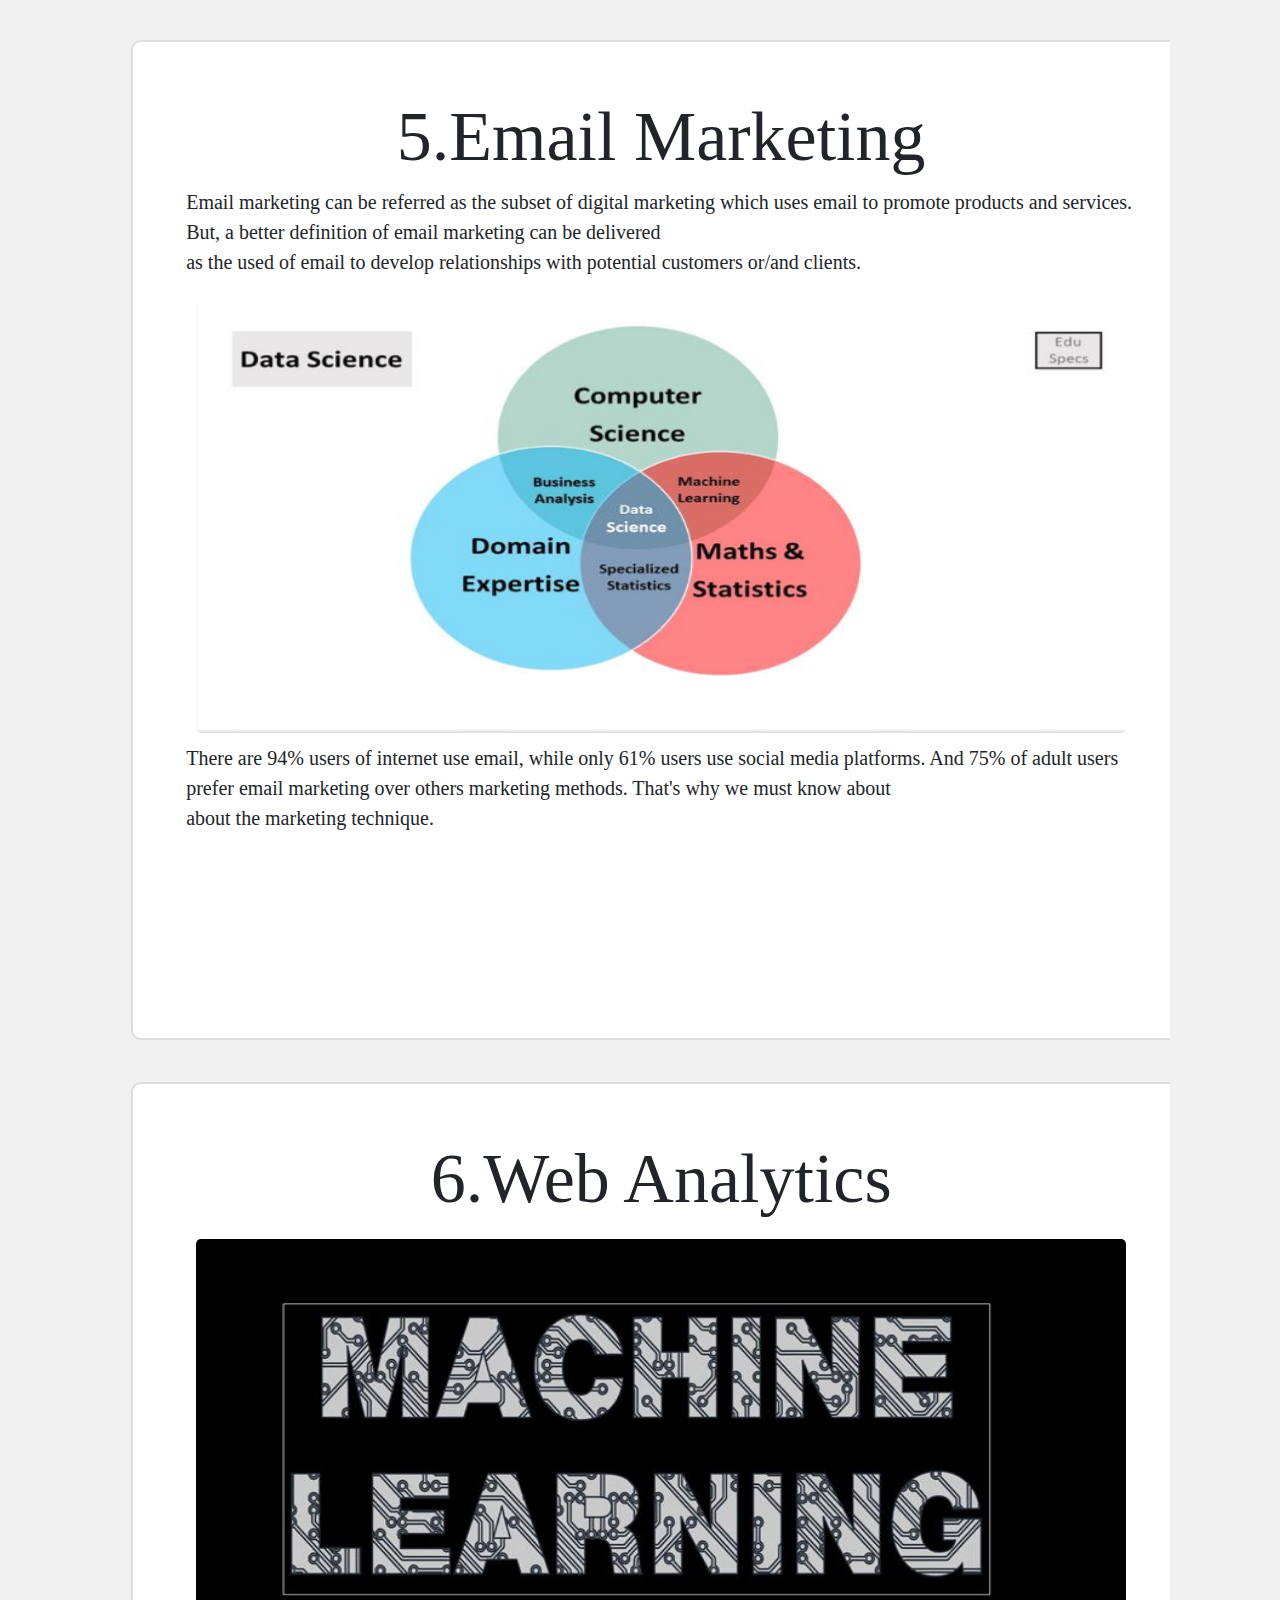
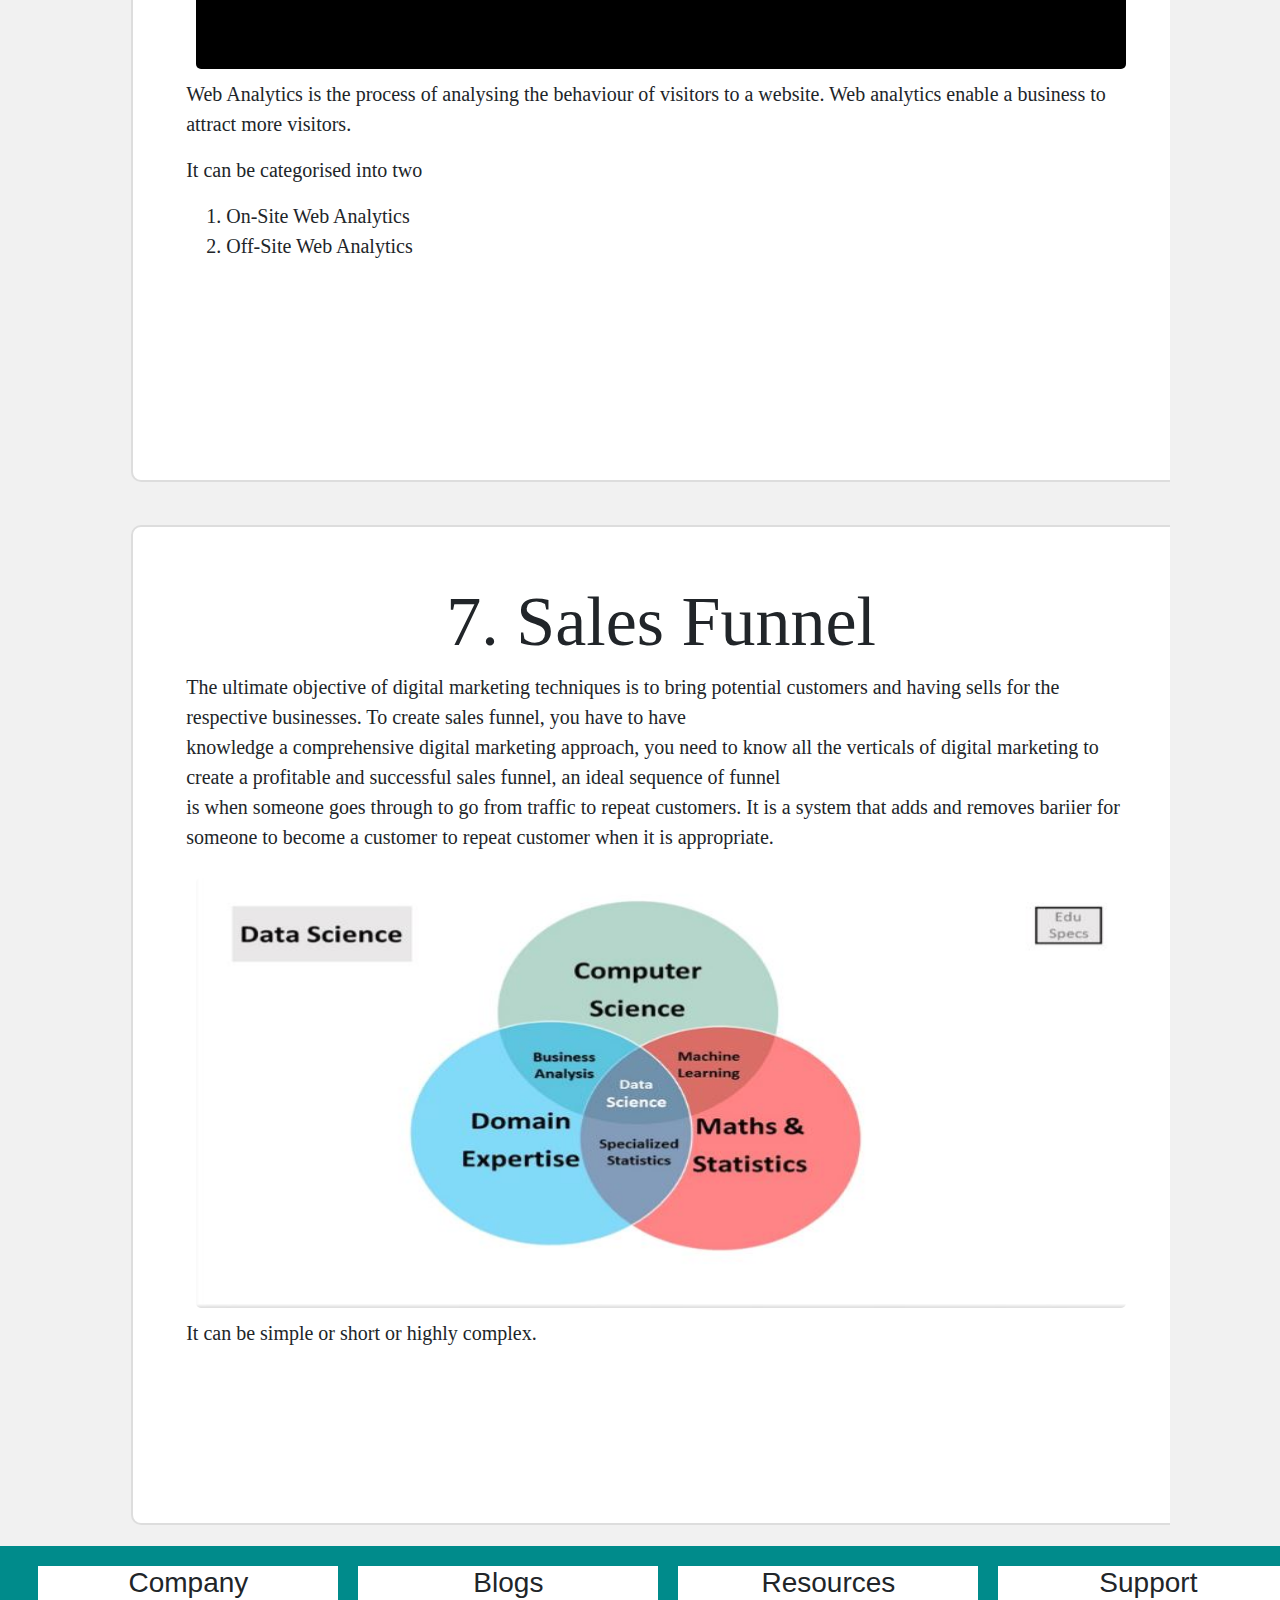
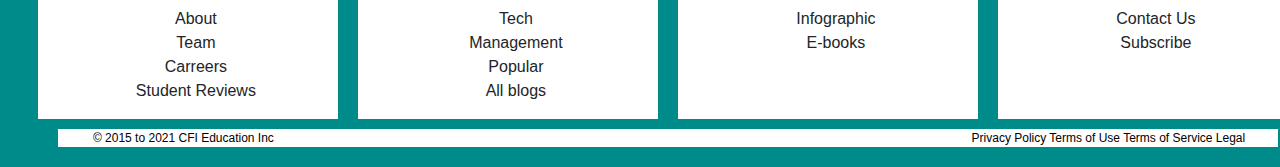
==== commit 969af827: "Add files via upload" ====
--- a/index.html
+++ b/index.html
@@ -1,302 +1,308 @@
-<!DOCTYPE html>
-<html>
-<head>
-	<meta charset="utf-8" name="viewport" content="width=device-width,initial-scale = 1.0">
-	<link rel="stylesheet" type="text/css" href="css/style.css">
-	<link rel="stylesheet" type="text/css" href="css/extra.css">
-	<link rel="stylesheet" type="text/css" href="css/fluffy.css">
-	 <!-- Bootstrap CSS -->
-    <link rel="stylesheet" href="https://stackpath.bootstrapcdn.com/bootstrap/4.4.1/css/bootstrap.min.css" integrity="sha384-Vkoo8x4CGsO3+Hhxv8T/Q5PaXtkKtu6ug5TOeNV6gBiFeWPGFN9MuhOf23Q9Ifjh" crossorigin="anonymous">
-
-	<link rel="stylesheet" href="css/all.css">
-	<title>Blog</title>
-</head>
-<body>
-	<div class="wrapper">
-		<div class="top">
-			<div class="logo">
-				<img src="image/logo.jpg" alt ="log">
-				<p>Edu Specs</p>
-			</div>
-			 <div class="container-fluid">
-    <form class="d-flex">
-      <input class="form-control me-2" type="search" placeholder="Search" aria-label="Search">
-      <button class="btn-btn-outline-success" type="submit">Search</button>
-    </form>
-  </div>
-			<div class="top-right">
-				<div class="all">
-					<button class="dropbtn allBlogs" onclick=showBlogs()>All Blogs </button>
-					<div class="content-blogs">
-						<div class="tech col-blogs">
-							<h3>Tech</h3>
-							<ul class="drop-list">
-								<li>Machine Learning</li>
-								<li>Data Science</li>
-								<li>Blockchain Technology</li>
-								<li>Deeplearning</li>
-								<a href="" class="top-links">See more</a>
-							</ul>
-						</div>
-						<div class="management col-blogs">
-							<h3>Management</h3>
-							<ul class="drop-list">
-								<li>Corporate Finance</li>
-								<li>Digital Marketing</li>
-								<li>Business Valuation</li>
-								<li>Financial Markets</li>
-								<a href="" class="top-links">See more</a>
-							</ul>
-						</div>		
-					</div>
-				</div>
-				<div class=" Popular pop">
-					<button class="dropbtn"  onclick=showPop()>Popular</button>
-					<div class="content-pop">
-						<div class="col-pop">
-							
-							<p>This is something about Popular tags</p>
-						</div>
-					</div>
-				</div>
-				<a href="" class="links info">Infographics</a>
-				<a href="" class="links ebooks">E-books</a>
-				
-		<!--The subscribe button content--->
-				<div class="sub">
-					<button class="sub-btn" >Subscribe</button>
-					<div class = "sub-modal">
-						<div class="modal-content">
-							<span class="close">&times; <!--the x for closing--></span>
-							<form>
-								<h4>Subscribe to our Newsletter</h4>
-								<label>Email:</label><input type="email" required placeholder="Enter Email">
-								<button>Subscbibe</button>
-							</form>
-						</div>
-					</div>
-				</div>				
-			</div>
-		</div>
-		<div class="container">
-		<div>
-		<h1>Main Tititle of the Page</h1>
-		</div>
-				<div class="row">
-			<div   class="hov1">
-				<h2 class="mainheading"> Digital Marketing: Overview</h2>
-				<div class="description">
-					<p>Digital Marketing can be refferred as the subset
-					of Marketing, which utilizes internet, interlink able<br>
-					devices such as desktop, laptop, tablet, and smartphone etc
-					and various online digital platforms to promote products<br>
-					and services of different businesses.</p>
-				</div>
-				<img src="./asset/machineLearning.JPG" class="image-fluidd" alt="Top Photo">
-			</div>
-			</div>
-			
-			<div class="row">
-			<div  class="hov1">
-				<h2 class="mainheading">Digital Marketing Componetns</h2>
-				<img src="./asset/corporateFinance.JPG" class="image-fluidd" alt="Digital Marketing Component">
-				
-			</div>
-			</div>
-			
-			<div class="row">
-			<div   class="hov1">
-				<h3 class="heading">1.Search Engine Marketing</h3>
-				<div class="description">
-					<p>Search Engine Marketing or SEM can be
-					defined as the process of gaining website<br>
-					traffic by puchasing advertosements on search
-					engines. There are many search engine marketing<br>
-					platforms, in which Google AdWords, Bing AdWords and
-					Yahoo: Search Ads are some popular search engine<br>
-					marketing plaforms.</p>
-				</div>
-				<img src="./asset/machineLearning.JPG" class="image-fluidd" alt="Search Engine">
-				<div class="description">
-					<p>So, the greatest strength of SEM is that it offers advertisers
-					 the opportunity to put their ads in front of right customers who <br>
-					 want to buy the product or service at same instant.</p>
-				</div>
-			</div>
-			</div>
-			
-			<div class="row">
-			<div   class="hov1">
-				<h3 class="heading">2.Social Media Marketing </h3>
-				<div class="description">
-					<p>Social Media Marketing (SMM), can be defined as the amrketing refers
-					 to process of gaining traffic or attention through social media platforms.<br>
-					 And, in this era of internet there is no one who is hidden from it.</p>
-				 </div>
-				 <img src="./asset/corporateFinance.JPG"  class="image-fluidd" alt="Social Media">
-				 <div class="description">
-					 <p>The top most popular social media platforms are LinkedIn, Instagram, Pinterest,
-					  Facebook, Twitter, Snapchat and YouTube.</p>
-				</div>
-			</div>
-			</div>
-			
-			<div class="row">
-			<div   class="hov1">
-				<h3 class="heading">3. Search Engine Optimization</h3>
-				<div class="description">
-					<p>SEO or Search Engine Optimization can be defined as the process of getting traffic
-					from the <b>"free","organic","editorial" or "natural"</b> search results on search engines.</p>
-				</div>
-				<img src="./asset/dataScience.JPG"  class="image-fluidd" alt="Search Engine Optimization">
-				<div class="description">
-					<p>There are three types of SEO techniques:</p>
-				<ol>
-					<li>White Hat</li>
-					<li>Black Hat</li>
-					<li>Grey Hat</li>
-				</ol>
-				</div>
-			</div>
-			</div>
-			
-			<div class="row">
-			<div   class="hov1">
-				<h3 class="heading">4.Content Marketing </h3>
-				<div class="description">
-					<p>Content marketing is a strategic marketing approach focused on creating and 
-					distributing valuable, relevant, and consistent content (infographics, reports, eBooks,<br>
-					e-mails, blogs and videos) to attract and retain a clearly define audience to drive profitable customers
-					action.</p>
-				 </div>
-				<img src="./asset/machineLearning.JPG"  class="image-fluidd" alt="Content Marketing">
-				<div class="description">
-					<p>Benefits of Content Marketing within enterprises are:</p>
-				<ul>
-					<li>Increased Sales</li>
-					<li>Got loyal customers</li>
-					<li>Cost Saving</li>
-				</ul>
-				</div>
-			</div>
-			</div>
-			
-			<div class="row">
-			<div   class="hov1">
-				<h3 class="heading">5.Email Marketing</h3>
-				<div class="description">
-					<p>Email marketing can be referred as the subset of digital marketing which uses email to 
-					promote products and services. But, a better definition of email marketing can be delivered <br>
-					as the used of email to develop relationships with potential customers or/and clients.</p>
-				</div>
-				<img src="./asset/dataScience.JPG"  class="image-fluidd" alt="Email Marketing">
-				<div class="description">
-					<p>There are 94% users of internet use email, while only 61% users use social media platforms. And 
-					75% of adult users prefer email marketing over others marketing methods. That's why we must know about <br>
-					about the marketing technique.</p>
-				</div>
-			</div>
-			</div>
-			
-			<div class="row">
-			<div   class="hov1">
-				<h3 class="heading">6.Web Analytics</h3>
-				<img src="./asset/machineLearning.JPG"  class="image-fluidd" alt="Web Analytics">
-				<div class="description">
-					<p>Web Analytics is the process of analysing the behaviour of visitors to a website. Web 
-					analytics enable a business to attract more visitors.</p>
-					<p>It can be categorised into two</p>
-				<ol>
-					<li>On-Site Web Analytics</li>
-					<li>Off-Site Web Analytics</li>
-				<ol>
-				</div>
-			</div>
-			</div>
-			
-			<div class="row">
-			<div   class="hov1">
-				<h3 class="heading">7. Sales Funnel</h3>
-				<div class="description">
-					<p>The ultimate objective of digital marketing techniques is to bring potential customers 
-					and having sells for the respective businesses. To create sales funnel, you have to have<br>
-					knowledge a comprehensive digital marketing approach, you need to know all the verticals of 
-					digital marketing to create a profitable and successful sales funnel, an ideal sequence of funnel<br>
-					is when someone goes through to go from traffic to repeat customers. It is a system that adds and removes 
-					bariier for someone to become a customer to repeat customer when it is appropriate.</p>
-				</div>
-				<img src="./asset/dataScience.JPG"  class="image-fluidd" alt="Sales Funnel">
-				<div class="description">
-					<p>It can be simple or short or highly complex.</p>
-				</div>
-			</div>
-			</div>
-			
-		
-		</div>
-		<div class="social">
-			<a href="#"><i class ="fab fa-google fa-2x"></i></a><br>
-			<a href="#"><i class="fab fa-facebook-f fa-2x"></i></a><br>
-			<a href="#"><i class="fab fa-twitter fa-2x"></i></a><br>
-			<a href="#"><i class="fab fa-instagram fa-2x"></i></a><br>
-			<a href="#"><i class="fab fa-youtube fa-2x"></i></a><br>	
-		</div>
-		<aside class="right">
-			<p>Right</p>
-		</aside>
-		<div class = "bottom ">
-			<div class ="company ">
-				<h3>Company</h3>
-				<ul class = "footer-lists">
-					<li>About</li>
-					<li>Team</li>
-					<li>Carreers</li>
-					<li>Student Reviews</li>
-
-				</ul>
-			</div>
-			<div class ="blogs ">
-				<h3>Blogs</h3>
-				<ul class = "footer-lists">
-					<li>Tech</li>
-					<li>Management</li>
-					<li>Popular</li>
-					<li>All blogs</li>
-				</ul>
-			</div>
-			<div class ="resources">
-				<h3>Resources</h3>
-				<ul class = "footer-lists">
-					<li>Infographic</li>
-					<li>E-books</li>
-				</ul>
-			</div>
-			<div class="support ">
-				<h3>Support</h3>
-				<ul class = "footer-lists">
-					<li>Contact Us</li>
-					<li>Subscribe</li>
-				</ul>
-			</div>
-			<div class="copyR">
-				<div class = "copyr">
-					&#169; 2015 to 2021 CFI Education Inc
-				</div>
-				<div class="terms">
-					<div class="social-bottom">
-						<a href="#"><i class ="fab fa-google "></i></a>
-					<a href="#"><i class="fab fa-facebook-f "></i></a>
-					<a href="#"><i class="fab fa-twitter "></i></a>
-					<a href="#"><i class="fab fa-instagram "></i></a>
-					<a href="#"><i class="fab fa-youtube "></i></a>	
-					</div>
-					<div class = "policy">
-						Privacy Policy Terms of Use Terms of Service Legal
-					</div>
-				</div>			
-			</div>
-		</div>
-	</div>
-	<script type="text/javascript" src="js/script.js"></script>
-</body>
+<!DOCTYPE html>
+<html>
+<head>
+	<meta charset="utf-8" name="viewport" content="width=device-width,initial-scale = 1.0">
+	<link rel="stylesheet" type="text/css" href="css/style.css">
+	<link rel="stylesheet" type="text/css" href="css/extra.css">
+	<link rel="stylesheet" type="text/css" href="css/fluffy.css">
+	 <!-- Bootstrap CSS -->
+    <link rel="stylesheet" href="https://stackpath.bootstrapcdn.com/bootstrap/4.4.1/css/bootstrap.min.css" integrity="sha384-Vkoo8x4CGsO3+Hhxv8T/Q5PaXtkKtu6ug5TOeNV6gBiFeWPGFN9MuhOf23Q9Ifjh" crossorigin="anonymous">
+
+	<link rel="stylesheet" href="css/all.css">
+	<title>Blog</title>
+</head>
+<body>
+	<div class="wrapper">
+		<div class="top">
+		
+			<div class="logo">
+				<img src="image/logo.jpg" alt ="log">
+				<p>Edu Specs</p>
+			</div>
+			 <div class="container-fluid">
+    <form class="d-flex">
+      <input class="form-control me-2" type="search" placeholder="Search" aria-label="Search">
+      <button class="btn-btn-outline-success" type="submit">Search</button>
+    </form>
+  </div>
+			<div class="top-right">
+				<div class="all">
+					<button class="dropbtn allBlogs" onclick=showBlogs()>All Blogs </button>
+					<div class="content-blogs">
+						<div class="tech col-blogs">
+							<h3>Tech</h3>
+							<ul class="drop-list">
+								<li>Machine Learning</li>
+								<li>Data Science</li>
+								<li>Blockchain Technology</li>
+								<li>Deeplearning</li>
+								<a href="" class="top-links">See more</a>
+							</ul>
+						</div>
+						<div class="management col-blogs">
+							<h3>Management</h3>
+							<ul class="drop-list">
+								<li>Corporate Finance</li>
+								<li>Digital Marketing</li>
+								<li>Business Valuation</li>
+								<li>Financial Markets</li>
+								<a href="" class="top-links">See more</a>
+							</ul>
+						</div>		
+					</div>
+				</div>
+				<div class=" Popular pop">
+					<button class="dropbtn"  onclick=showPop()>Popular</button>
+					<div class="content-pop">
+						<div class="col-pop">
+							
+							<p>This is something about Popular tags</p>
+						</div>
+					</div>
+				</div>
+				<a href="" class="links info">Infographics</a>
+				<a href="" class="links ebooks">E-books</a>
+				
+		<!--The subscribe button content--->
+				<div class="sub">
+					<button class="sub-btn" >Subscribe</button>
+					<div class = "sub-modal">
+						<div class="modal-content">
+							<span class="close">&times; <!--the x for closing--></span>
+							<form>
+								<h4>Subscribe to our Newsletter</h4>
+								<label>Email:</label><input type="email" required placeholder="Enter Email">
+								<button>Subscbibe</button>
+							</form>
+						</div>
+					</div>
+				</div>
+				
+					
+			</div>
+			
+		</div>
+		
+
+		<div class="container">
+		<div class="mainTitle">
+			<p>Main Tititle of the Page</p>
+			</div>
+				<div class="row">
+			<div   class="hov1">
+				<h2 class="mainheading"> Digital Marketing: Overview</h2>
+				<div class="description">
+					<p>Digital Marketing can be refferred as the subset
+					of Marketing, which utilizes internet, interlink able<br>
+					devices such as desktop, laptop, tablet, and smartphone etc
+					and various online digital platforms to promote products<br>
+					and services of different businesses.</p>
+				</div>
+				<img src="./asset/machineLearning.JPG" class="image-fluidd" alt="Top Photo">
+			</div>
+			</div>
+			
+			<div class="row">
+			<div  class="hov1">
+				<h2 class="mainheading">Digital Marketing Componetns</h2>
+				<img src="./asset/corporateFinance.JPG" class="image-fluidd" alt="Digital Marketing Component">
+				
+			</div>
+			</div>
+			
+			<div class="row">
+			<div   class="hov1">
+				<h3 class="heading">1.Search Engine Marketing</h3>
+				<div class="description">
+					<p>Search Engine Marketing or SEM can be
+					defined as the process of gaining website<br>
+					traffic by puchasing advertosements on search
+					engines. There are many search engine marketing<br>
+					platforms, in which Google AdWords, Bing AdWords and
+					Yahoo: Search Ads are some popular search engine<br>
+					marketing plaforms.</p>
+				</div>
+				<img src="./asset/machineLearning.JPG" class="image-fluidd" alt="Search Engine">
+				<div class="description">
+					<p>So, the greatest strength of SEM is that it offers advertisers
+					 the opportunity to put their ads in front of right customers who <br>
+					 want to buy the product or service at same instant.</p>
+				</div>
+			</div>
+			</div>
+			
+			<div class="row">
+			<div   class="hov1">
+				<h3 class="heading">2.Social Media Marketing </h3>
+				<div class="description">
+					<p>Social Media Marketing (SMM), can be defined as the amrketing refers
+					 to process of gaining traffic or attention through social media platforms.<br>
+					 And, in this era of internet there is no one who is hidden from it.</p>
+				 </div>
+				 <img src="./asset/corporateFinance.JPG"  class="image-fluidd" alt="Social Media">
+				 <div class="description">
+					 <p>The top most popular social media platforms are LinkedIn, Instagram, Pinterest,
+					  Facebook, Twitter, Snapchat and YouTube.</p>
+				</div>
+			</div>
+			</div>
+			
+			<div class="row">
+			<div   class="hov1">
+				<h3 class="heading">3. Search Engine Optimization</h3>
+				<div class="description">
+					<p>SEO or Search Engine Optimization can be defined as the process of getting traffic
+					from the <b>"free","organic","editorial" or "natural"</b> search results on search engines.</p>
+				</div>
+				<img src="./asset/dataScience.JPG"  class="image-fluidd" alt="Search Engine Optimization">
+				<div class="description">
+					<p>There are three types of SEO techniques:</p>
+				<ol>
+					<li>White Hat</li>
+					<li>Black Hat</li>
+					<li>Grey Hat</li>
+				</ol>
+				</div>
+			</div>
+			</div>
+			
+			<div class="row">
+			<div   class="hov1">
+				<h3 class="heading">4.Content Marketing </h3>
+				<div class="description">
+					<p>Content marketing is a strategic marketing approach focused on creating and 
+					distributing valuable, relevant, and consistent content (infographics, reports, eBooks,<br>
+					e-mails, blogs and videos) to attract and retain a clearly define audience to drive profitable customers
+					action.</p>
+				 </div>
+				<img src="./asset/machineLearning.JPG"  class="image-fluidd" alt="Content Marketing">
+				<div class="description">
+					<p>Benefits of Content Marketing within enterprises are:</p>
+				<ul>
+					<li>Increased Sales</li>
+					<li>Got loyal customers</li>
+					<li>Cost Saving</li>
+				</ul>
+				</div>
+			</div>
+			</div>
+			
+			<div class="row">
+			<div   class="hov1">
+				<h3 class="heading">5.Email Marketing</h3>
+				<div class="description">
+					<p>Email marketing can be referred as the subset of digital marketing which uses email to 
+					promote products and services. But, a better definition of email marketing can be delivered <br>
+					as the used of email to develop relationships with potential customers or/and clients.</p>
+				</div>
+				<img src="./asset/dataScience.JPG"  class="image-fluidd" alt="Email Marketing">
+				<div class="description">
+					<p>There are 94% users of internet use email, while only 61% users use social media platforms. And 
+					75% of adult users prefer email marketing over others marketing methods. That's why we must know about <br>
+					about the marketing technique.</p>
+				</div>
+			</div>
+			</div>
+			
+			<div class="row">
+			<div   class="hov1">
+				<h3 class="heading">6.Web Analytics</h3>
+				<img src="./asset/machineLearning.JPG"  class="image-fluidd" alt="Web Analytics">
+				<div class="description">
+					<p>Web Analytics is the process of analysing the behaviour of visitors to a website. Web 
+					analytics enable a business to attract more visitors.</p>
+					<p>It can be categorised into two</p>
+				<ol>
+					<li>On-Site Web Analytics</li>
+					<li>Off-Site Web Analytics</li>
+				<ol>
+				</div>
+			</div>
+			</div>
+			
+			<div class="row">
+			<div   class="hov1">
+				<h3 class="heading">7. Sales Funnel</h3>
+				<div class="description">
+					<p>The ultimate objective of digital marketing techniques is to bring potential customers 
+					and having sells for the respective businesses. To create sales funnel, you have to have<br>
+					knowledge a comprehensive digital marketing approach, you need to know all the verticals of 
+					digital marketing to create a profitable and successful sales funnel, an ideal sequence of funnel<br>
+					is when someone goes through to go from traffic to repeat customers. It is a system that adds and removes 
+					bariier for someone to become a customer to repeat customer when it is appropriate.</p>
+				</div>
+				<img src="./asset/dataScience.JPG"  class="image-fluidd" alt="Sales Funnel">
+				<div class="description">
+					<p>It can be simple or short or highly complex.</p>
+				</div>
+			</div>
+			</div>
+			
+		
+		</div>
+		<div class="social">
+			<a href="#"><i class ="fab fa-google fa-2x"></i></a><br>
+			<a href="#"><i class="fab fa-facebook-f fa-2x"></i></a><br>
+			<a href="#"><i class="fab fa-twitter fa-2x"></i></a><br>
+			<a href="#"><i class="fab fa-instagram fa-2x"></i></a><br>
+			<a href="#"><i class="fab fa-youtube fa-2x"></i></a><br>	
+		</div>
+		<aside class="right">
+			<p>Right</p>
+		</aside>
+		<div class = "bottom ">
+			<div class ="company ">
+				<h3>Company</h3>
+				<ul class = "footer-lists">
+					<li>About</li>
+					<li>Team</li>
+					<li>Carreers</li>
+					<li>Student Reviews</li>
+
+				</ul>
+			</div>
+			<div class ="blogs ">
+				<h3>Blogs</h3>
+				<ul class = "footer-lists">
+					<li>Tech</li>
+					<li>Management</li>
+					<li>Popular</li>
+					<li>All blogs</li>
+				</ul>
+			</div>
+			<div class ="resources">
+				<h3>Resources</h3>
+				<ul class = "footer-lists">
+					<li>Infographic</li>
+					<li>E-books</li>
+				</ul>
+			</div>
+			<div class="support ">
+				<h3>Support</h3>
+				<ul class = "footer-lists">
+					<li>Contact Us</li>
+					<li>Subscribe</li>
+				</ul>
+			</div>
+			<div class="copyR">
+				<div class = "copyr">
+					&#169; 2015 to 2021 CFI Education Inc
+				</div>
+				<div class="terms">
+					<div class="social-bottom">
+						<a href="#"><i class ="fab fa-google "></i></a>
+					<a href="#"><i class="fab fa-facebook-f "></i></a>
+					<a href="#"><i class="fab fa-twitter "></i></a>
+					<a href="#"><i class="fab fa-instagram "></i></a>
+					<a href="#"><i class="fab fa-youtube "></i></a>	
+					</div>
+					<div class = "policy">
+						Privacy Policy Terms of Use Terms of Service Legal
+					</div>
+				</div>			
+			</div>
+		</div>
+	</div>
+	<script type="text/javascript" src="js/script.js"></script>
+</body>
 </html>--- a/css/extra.css
+++ b/css/extra.css
@@ -1,179 +1,179 @@
-
-body {
-	margin: 0%;
-	box-sizing: border-box;
-	overflow-x: hidden;
-}
-
-
-:root {
-	
-	/*custom colors*/
-	--text-gray: #3f4954;
-	--text-light: #686666da;
-	--bg-color: #0f0f0f;
-	--white: #ffffff;
-	--midnight: #104f55;
-	
-	/*Font-family*/
-	--Abel: 'Abel',cursive;
-	--Anton:'Anton',cursive;
-	--Josefin: 'Josefin',cursive;
-	--Lexend: 'Lexend',cursive;
-	--Livvic: 'Livvic',cursive;
-}
-
-/* Global classes
-a {
-	text-decoration: none;
-	color: var(--white);
-}
-*/
-
-ul {
-	list-style-type: none;
-}
-
-.flex-row {
-	display: flex;
-	flex-direction: row;
-	flex-wrap: wrap;
-}
-
-/*--------x---- Global Classes -----X----*/
-.nav {
-	background: var(--text-gray);
-	padding: 0 2rem;
-	height: 0rem;
-	min-height: 10vh;
-	overflow: hidden;
-}
-
-.nav .nav-menu {
-	justify-content: space-between;
-}
-
-.nav .nav-items {
-	display: flex;
-	margin: 0;
-}
-
-.collapse {
-	height: 30rem;
-}
-
-.nav .nav-items .nav-link {
-	padding: 1.6rem 1rem;
-	font-size: 1.1rem;
-	position: relative;
-	font-family: var(--Abel);
-	font-size: 1.1rem;
-}
-
-.nav .nav-items .nav-link:hover {
-	background-color: var(--midnight);
-}
-
-.nav .nav-items .nav-link:hover a {
-	color: var(--white);
-}
-
-.nav .nav-brand a {
-	font-size: 1.6rem;
-	padding: 1rem 0;
-	display: block;
-	font-family: var(--Lexend);
-}
-
-.nav .social {
-	padding: 1rem 0;
-	background: red;
-	font-size: 1.1rem;
-	font-family: var(--Livvic);
-}
-
-.nav .social i:hover {
-	color: #a1c4cf;
-}
-
-main .site-title {
-	
-}
-
-main .site-title .component .heading{
-	font-family: var(--Anton);
-	font-size: 2rem;
-	padding-left: 50px;
-}
-
-main .site-title .component .description p{
-	font-size: 1.3rem;
-	font-family: var(--Lexend);
-	padding-left: 20px;
-}
-
-main .site-title .topheading h3 {
-	font-family: var(--Anton);
-	font-size: 2rem;
-	padding-left: 50px;
-}
-
-main .site-title .topheading p {
-	font-size: 1.3rem;
-	font-family: var(--Lexend);
-	padding-left: 20px;
-}
-
-.row {
-	display: -ms-flexbox;
-	display: flex;
-	-ms-flex-wrap: wrap;
-	flex-wrap: wrap;
-}
-
-.side {
-	-ms-flex: 10%;
-	flex: 10%;
-	background-color: #C1C4D1;
-	padding: 20px;
-}
-
-.main {
-	-ms-flex: 70%;
-	flex: 60%;
-	background-color: #B3B7D2;
-	padding: 20px;
-	padding-left: 100px;
-}
-
-footer.footer {
-	display: flex;
-	flex-direction: row;
-	flex-wrap: wrap;
-	background: #5E6BBD;
-}
-
-footer.footer .container {
-	display: flex;
-	flex-direction: row;
-	flex-wrap: wrap;
-}
-
-
-footer.footer .newsletter {
-	padding-left: 500px;
-}
-
-footer.footer .follow-us {
-	padding-left: 500px;
-}
-	
-	
-@media only screen and (max-width:750px) {
-	.nav .nav-menu .nav-items {
-		flex-direction: column;
-	}
-	
-	
-}
-
+
+body {
+	margin: 0%;
+	box-sizing: border-box;
+	overflow-x: hidden;
+}
+
+
+:root {
+	
+	/*custom colors*/
+	--text-gray: #3f4954;
+	--text-light: #686666da;
+	--bg-color: #0f0f0f;
+	--white: #ffffff;
+	--midnight: #104f55;
+	
+	/*Font-family*/
+	--Abel: 'Abel',cursive;
+	--Anton:'Anton',cursive;
+	--Josefin: 'Josefin',cursive;
+	--Lexend: 'Lexend',cursive;
+	--Livvic: 'Livvic',cursive;
+}
+
+/* Global classes
+a {
+	text-decoration: none;
+	color: var(--white);
+}
+*/
+
+ul {
+	list-style-type: none;
+}
+
+.flex-row {
+	display: flex;
+	flex-direction: row;
+	flex-wrap: wrap;
+}
+
+/*--------x---- Global Classes -----X----*/
+.nav {
+	background: var(--text-gray);
+	padding: 0 2rem;
+	height: 0rem;
+	min-height: 10vh;
+	overflow: hidden;
+}
+
+.nav .nav-menu {
+	justify-content: space-between;
+}
+
+.nav .nav-items {
+	display: flex;
+	margin: 0;
+}
+
+.collapse {
+	height: 30rem;
+}
+
+.nav .nav-items .nav-link {
+	padding: 1.6rem 1rem;
+	font-size: 1.1rem;
+	position: relative;
+	font-family: var(--Abel);
+	font-size: 1.1rem;
+}
+
+.nav .nav-items .nav-link:hover {
+	background-color: var(--midnight);
+}
+
+.nav .nav-items .nav-link:hover a {
+	color: var(--white);
+}
+
+.nav .nav-brand a {
+	font-size: 1.6rem;
+	padding: 1rem 0;
+	display: block;
+	font-family: var(--Lexend);
+}
+
+.nav .social {
+	padding: 1rem 0;
+	background: red;
+	font-size: 1.1rem;
+	font-family: var(--Livvic);
+}
+
+.nav .social i:hover {
+	color: #a1c4cf;
+}
+
+main .site-title {
+	
+}
+
+main .site-title .component .heading{
+	font-family: var(--Anton);
+	font-size: 2rem;
+	padding-left: 50px;
+}
+
+main .site-title .component .description p{
+	font-size: 1.3rem;
+	font-family: var(--Lexend);
+	padding-left: 20px;
+}
+
+main .site-title .topheading h3 {
+	font-family: var(--Anton);
+	font-size: 2rem;
+	padding-left: 50px;
+}
+
+main .site-title .topheading p {
+	font-size: 1.3rem;
+	font-family: var(--Lexend);
+	padding-left: 20px;
+}
+
+.row {
+	display: -ms-flexbox;
+	display: flex;
+	-ms-flex-wrap: wrap;
+	flex-wrap: wrap;
+}
+
+.side {
+	-ms-flex: 10%;
+	flex: 10%;
+	background-color: #C1C4D1;
+	padding: 20px;
+}
+
+.main {
+	-ms-flex: 70%;
+	flex: 60%;
+	background-color: #B3B7D2;
+	padding: 20px;
+	padding-left: 100px;
+}
+
+footer.footer {
+	display: flex;
+	flex-direction: row;
+	flex-wrap: wrap;
+	background: #5E6BBD;
+}
+
+footer.footer .container {
+	display: flex;
+	flex-direction: row;
+	flex-wrap: wrap;
+}
+
+
+footer.footer .newsletter {
+	padding-left: 500px;
+}
+
+footer.footer .follow-us {
+	padding-left: 500px;
+}
+	
+	
+@media only screen and (max-width:750px) {
+	.nav .nav-menu .nav-items {
+		flex-direction: column;
+	}
+	
+	
+}
+
--- a/css/fluffy.css
+++ b/css/fluffy.css
@@ -1,44 +1,82 @@
-.social{
-	position: -webkit-sticky;
-	position: sticky;
-	top: 0;
-	height: 50px;
-}
-.main{
-	border-right:  1px solid black;
-	border-left:  1px solid black;
-}
-
-
-.sub-modal{
-	display: none;
-	position: fixed;
-	z-index: 1;
-	height: 40%;
-	margin: 0px auto;
-	overflow: auto;/*enable scholling*/
-	left: 30%;
-	right: 30%;
-	background-color: rgba(0,0,0,0);
-
-}
-
-.modal-content{
-	padding:20px;
-	margin: auto;
-	background-color:lightblue;
-	color: black;
-
-}
-.close{
-	color: grey;
-	float: right;
-	font-size: 20px;
-	font-weight: bold;
-}
-.close:hover,
-.close:focus{
-	color: red;
-	text-decoration: none;
-	cursor: pointer;
-}+.social{
+	position: -webkit-sticky;
+	position: sticky;
+	top: 0;
+	height: 50px;
+}
+.main{
+	border-right:  1px solid black;
+	border-left:  1px solid black;
+}
+
+
+.sub-modal{
+	display: none;
+	position: fixed;
+	z-index: 1;
+	height: 40%;
+	margin: 0px auto;
+	overflow: auto;/*enable scholling*/
+	left: 30%;
+	right: 30%;
+	background-color: rgba(0,0,0,0);
+
+}
+
+.modal-content{
+	padding:20px;
+	margin: auto;
+	background-color:lightblue;
+	color: black;
+
+}
+.close{
+	color: grey;
+	float: right;
+	font-size: 20px;
+	font-weight: bold;
+}
+.close:hover,
+.close:focus{
+	color: red;
+	text-decoration: none;
+	cursor: pointer;
+}
+
+
+.copyr{
+	grid-area: copy;
+	margin-right: 50%;
+
+}
+
+.policy{
+	grid-area: text;
+	margin: 0px;
+}
+.social-bottom{
+	margin: 0px;
+	grid-area: links;
+}
+.terms{
+	display: grid;
+	grid-area: terms;
+	grid-template-columns: 300px 500px;
+	grid-template-areas: 
+		" links text";
+}
+
+
+.copyR{
+	font-size: 12px;
+	margin-left: 20px;
+	margin-right: 20px;
+	display: grid;
+	grid-column-gap: 0px;
+	grid-template-columns: 500px 500px; ;
+	grid-template-areas: 
+		"copy terms";
+}
+.bottom{
+	padding-left: 3%;
+}
